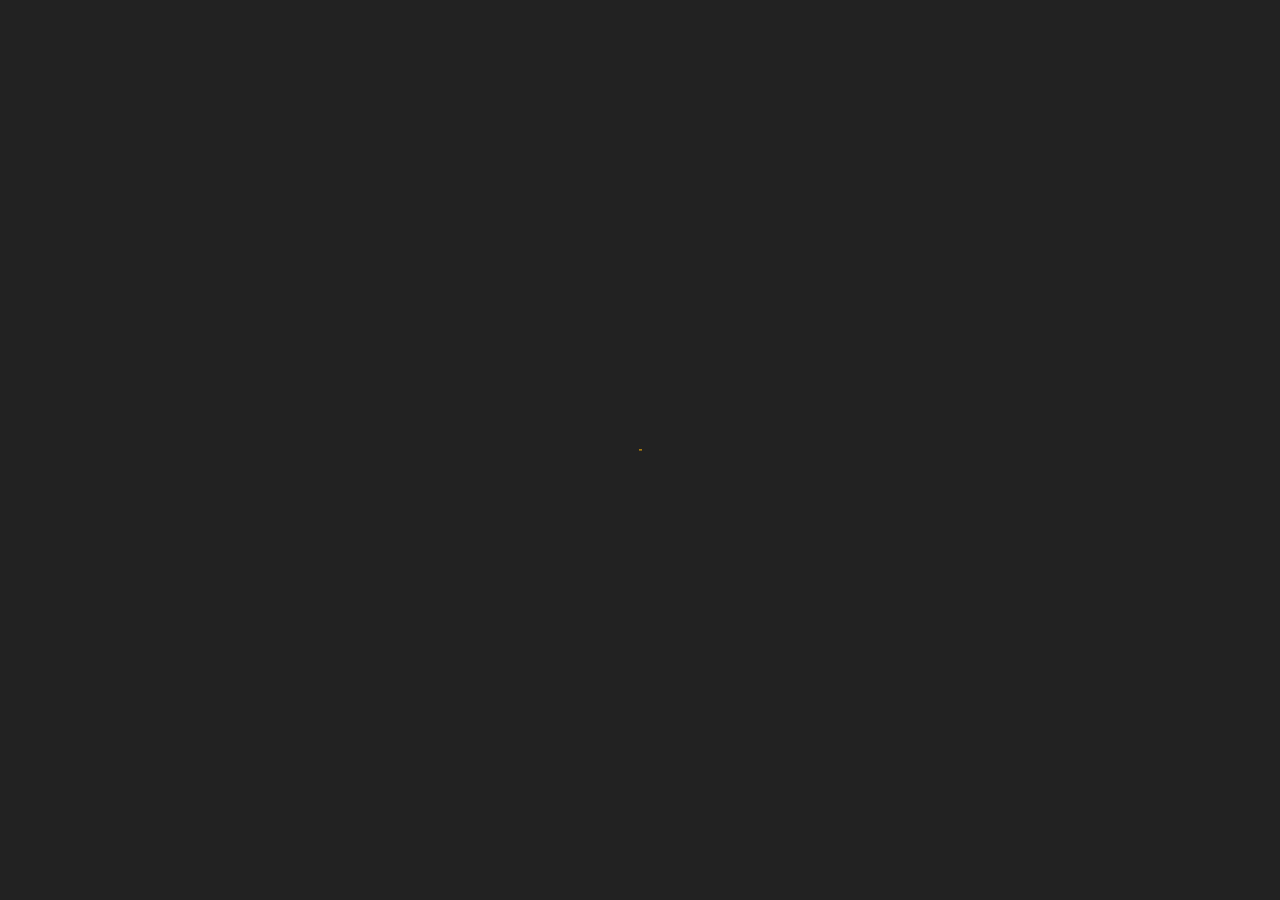
==== index.html @ e56740bf "Initial commit" ====
<html xmlns="http://www.w3.org/1999/xhtml" lang="en">

<head>
	<meta http-equiv="Content-Type" content="text/html; charset=utf-8" />
	<meta name="description" content="HTTrack is an easy-to-use website mirror utility. It allows you to download a World Wide website from the Internet to a local directory,building recursively all structures, getting html, images, and other files from the server to your computer. Links are rebuiltrelatively so that you can freely browse to the local site (works with any browser). You can mirror several sites together so that you can jump from one toanother. You can, also, update an existing mirror site, or resume an interrupted download. The robot is fully configurable, with an integrated help" />
	<meta name="keywords" content="httrack, HTTRACK, HTTrack, winhttrack, WINHTTRACK, WinHTTrack, offline browser, web mirror utility, aspirateur web, surf offline, web capture, www mirror utility, browse offline, local  site builder, website mirroring, aspirateur www, internet grabber, capture de site web, internet tool, hors connexion, unix, dos, windows 95, windows 98, solaris, ibm580, AIX 4.0, HTS, HTGet, web aspirator, web aspirateur, libre, GPL, GNU, free software" />
	<title>Local index - HTTrack Website Copier</title>
  <!-- Mirror and index made by HTTrack Website Copier/3.49-2 [XR&CO'2014] -->
	<style type="text/css">
	<!--

body {
	margin: 0;  padding: 0;  margin-bottom: 15px;  margin-top: 8px;
	background: #77b;
}
body, td {
	font: 14px "Trebuchet MS", Verdana, Arial, Helvetica, sans-serif;
	}

#subTitle {
	background: #000;  color: #fff;  padding: 4px;  font-weight: bold; 
	}

#siteNavigation a, #siteNavigation .current {
	font-weight: bold;  color: #448;
	}
#siteNavigation a:link    { text-decoration: none; }
#siteNavigation a:visited { text-decoration: none; }

#siteNavigation .current { background-color: #ccd; }

#siteNavigation a:hover   { text-decoration: none;  background-color: #fff;  color: #000; }
#siteNavigation a:active  { text-decoration: none;  background-color: #ccc; }


a:link    { text-decoration: underline;  color: #00f; }
a:visited { text-decoration: underline;  color: #000; }
a:hover   { text-decoration: underline;  color: #c00; }
a:active  { text-decoration: underline; }

#pageContent {
	clear: both;
	border-bottom: 6px solid #000;
	padding: 10px;  padding-top: 20px;
	line-height: 1.65em;
	background-image: url(backblue.gif);
	background-repeat: no-repeat;
	background-position: top right;
	}

#pageContent, #siteNavigation {
	background-color: #ccd;
	}


.imgLeft  { float: left;   margin-right: 10px;  margin-bottom: 10px; }
.imgRight { float: right;  margin-left: 10px;   margin-bottom: 10px; }

hr { height: 1px;  color: #000;  background-color: #000;  margin-bottom: 15px; }

h1 { margin: 0;  font-weight: bold;  font-size: 2em; }
h2 { margin: 0;  font-weight: bold;  font-size: 1.6em; }
h3 { margin: 0;  font-weight: bold;  font-size: 1.3em; }
h4 { margin: 0;  font-weight: bold;  font-size: 1.18em; }

.blak { background-color: #000; }
.hide { display: none; }
.tableWidth { min-width: 400px; }

.tblRegular       { border-collapse: collapse; }
.tblRegular td    { padding: 6px;  background-image: url(fade.gif);  border: 2px solid #99c; }
.tblHeaderColor, .tblHeaderColor td { background: #99c; }
.tblNoBorder td   { border: 0; }


// -->
</style>

</head>

<table width="76%" border="0" align="center" cellspacing="0" cellpadding="3" class="tableWidth">
	<tr>
	<td id="subTitle">HTTrack Website Copier - Open Source offline browser</td>
	</tr>
</table>
<table width="76%" border="0" align="center" cellspacing="0" cellpadding="0" class="tableWidth">
<tr class="blak">
<td>
	<table width="100%" border="0" align="center" cellspacing="1" cellpadding="0">
	<tr>
	<td colspan="6"> 
		<table width="100%" border="0" align="center" cellspacing="0" cellpadding="10">
		<tr> 
		<td id="pageContent"> 
<!-- ==================== End prologue ==================== -->

	<meta name="generator" content="HTTrack Website Copier/3.x">
	<TITLE>Local index - HTTrack</TITLE>
</HEAD>
<BODY>
<H1 ALIGN=Center>Index of locally available sites:</H1>
	<TABLE BORDER="0" WIDTH="100%" CELLSPACING="1" CELLPADDING="0">
		<TR>
			<TD BACKGROUND="fade.gif">
				&middot;
					<A HREF="slimhamdi.net/tunis/demos/dark.html">
						Tunis - Personal Portfolio
					</A>		
			</TD>
		</TR>
	</TABLE>
	<BR>
	<BR>
	<BR>
  	<H6 ALIGN="RIGHT">
	<I>Mirror and index made by HTTrack Website Copier [XR&amp;CO'2008]</I>
	</H6>
	<!-- Mirror and index made by HTTrack Website Copier/3.49-2 [XR&CO'2014] -->
	<!-- Thanks for using HTTrack Website Copier! -->
	<meta HTTP-EQUIV="Refresh" CONTENT="0; URL=slimhamdi.net/tunis/demos/dark.html">


<!-- ==================== Start epilogue ==================== -->
		</td>
		</tr>
		</table>
	</td>
	</tr>
	</table>
</td>
</tr>
</table>

<table width="76%" border="0" align="center" valign="bottom" cellspacing="0" cellpadding="0">
	<tr>
	<td id="footer"><small>&copy; 2008 Xavier Roche & other contributors - Web Design: Leto Kauler.</small></td>
	</tr>
</table>

</body>

</html>
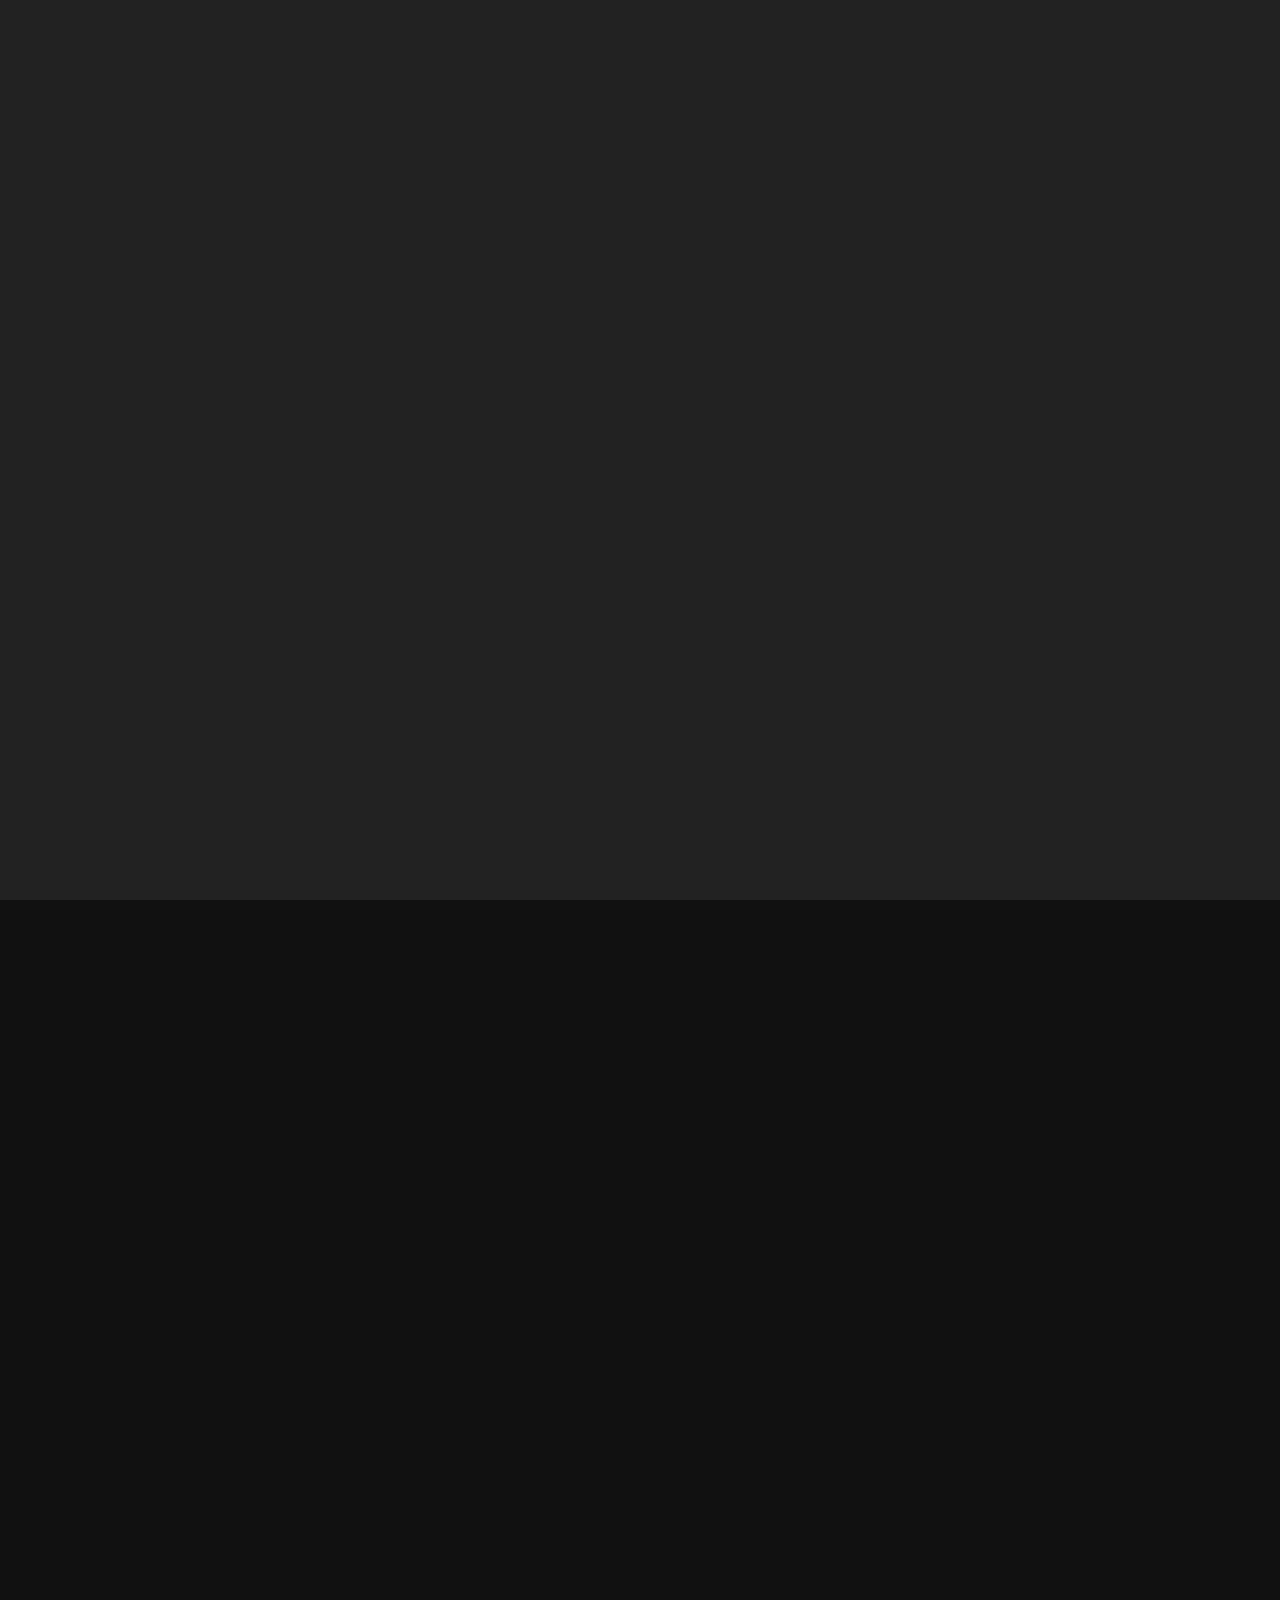
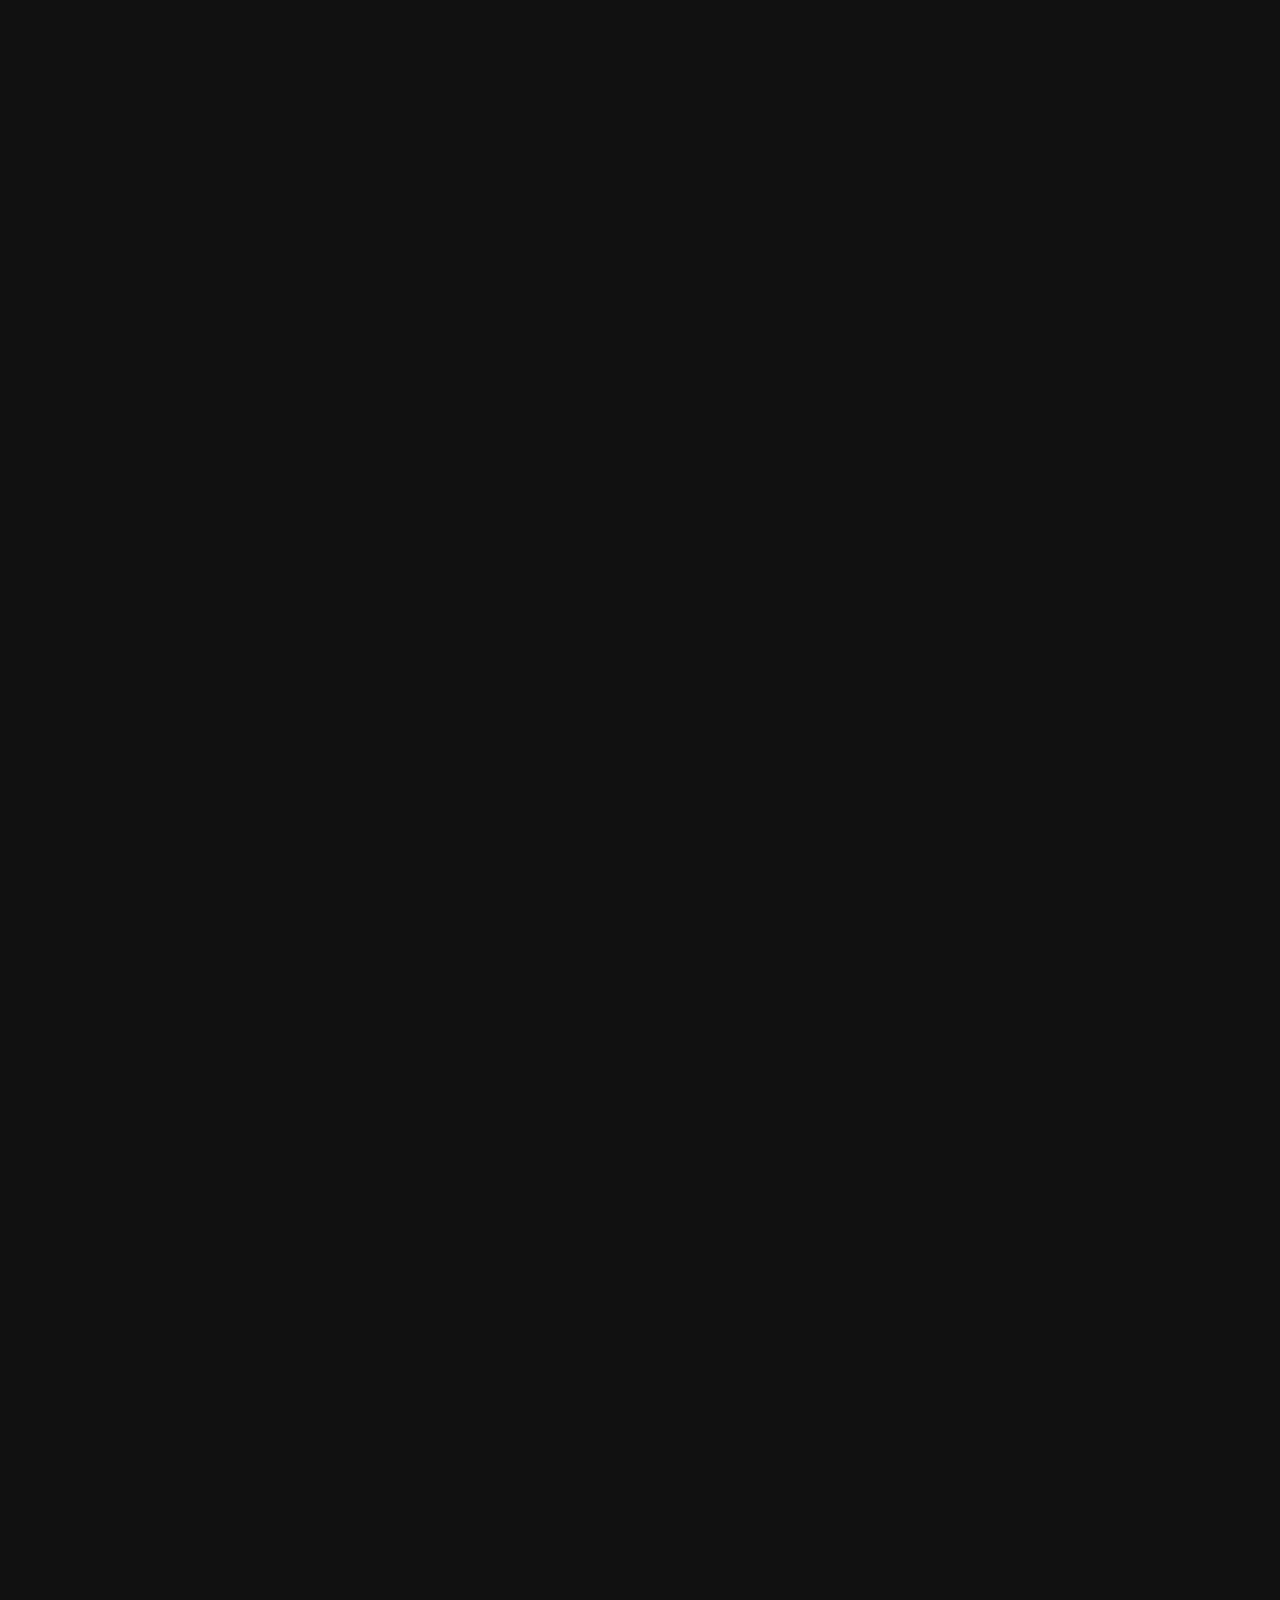
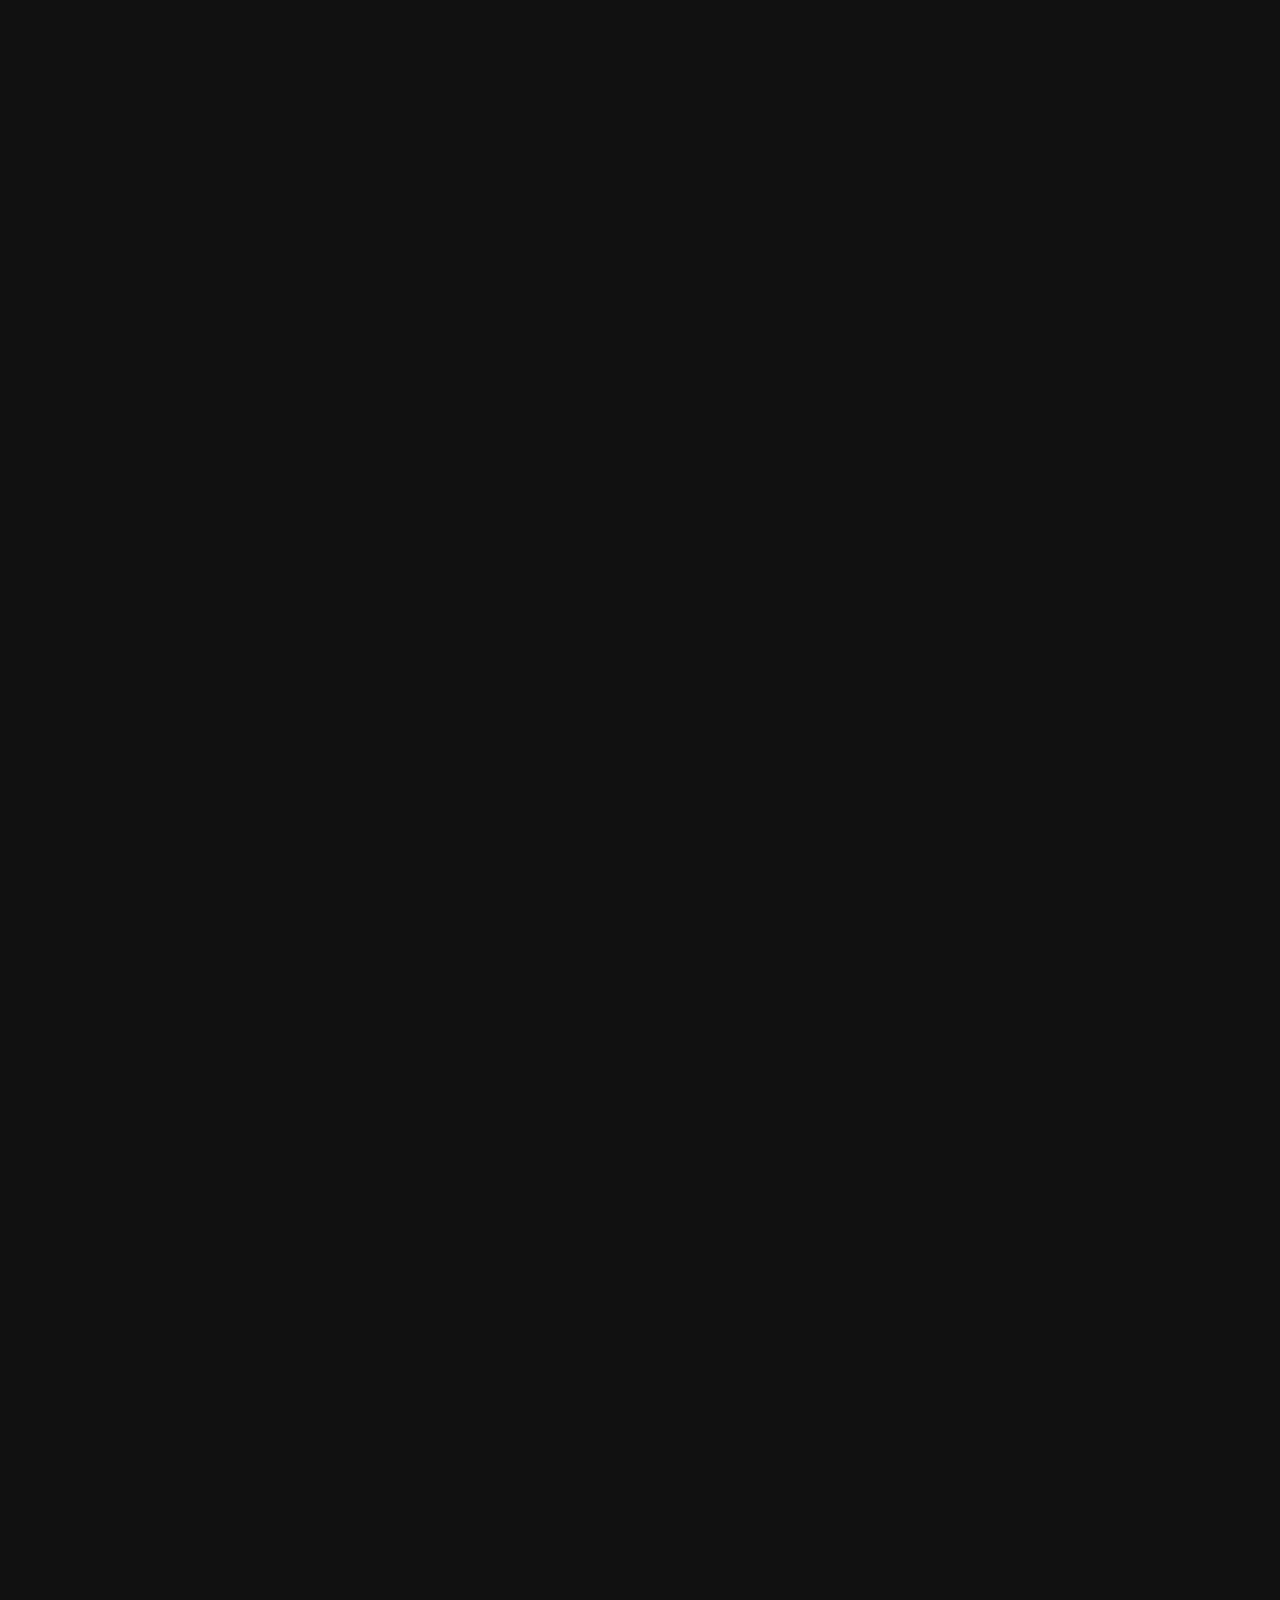
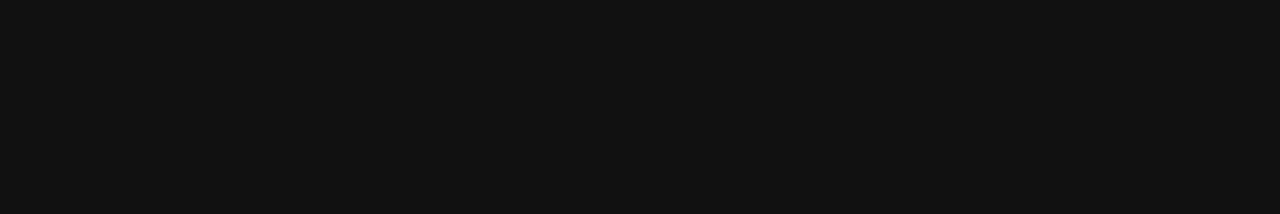
==== commit f008c3e4: "Cập nhật code mới" ====
--- a/index.html
+++ b/index.html
@@ -1,144 +1,1297 @@
-<html xmlns="http://www.w3.org/1999/xhtml" lang="en">
+﻿<!DOCTYPE html>
+<html lang="en">
+
+<!-- Mirrored from slimhamdi.net/tunis/demos/dark.html by HTTrack Website Copier/3.x [XR&CO'2014], Fri, 28 Feb 2025 19:34:32 GMT -->
 
 <head>
-	<meta http-equiv="Content-Type" content="text/html; charset=utf-8" />
-	<meta name="description" content="HTTrack is an easy-to-use website mirror utility. It allows you to download a World Wide website from the Internet to a local directory,building recursively all structures, getting html, images, and other files from the server to your computer. Links are rebuiltrelatively so that you can freely browse to the local site (works with any browser). You can mirror several sites together so that you can jump from one toanother. You can, also, update an existing mirror site, or resume an interrupted download. The robot is fully configurable, with an integrated help" />
-	<meta name="keywords" content="httrack, HTTRACK, HTTrack, winhttrack, WINHTTRACK, WinHTTrack, offline browser, web mirror utility, aspirateur web, surf offline, web capture, www mirror utility, browse offline, local  site builder, website mirroring, aspirateur www, internet grabber, capture de site web, internet tool, hors connexion, unix, dos, windows 95, windows 98, solaris, ibm580, AIX 4.0, HTS, HTGet, web aspirator, web aspirateur, libre, GPL, GNU, free software" />
-	<title>Local index - HTTrack Website Copier</title>
-  <!-- Mirror and index made by HTTrack Website Copier/3.49-2 [XR&CO'2014] -->
-	<style type="text/css">
-	<!--
-
-body {
-	margin: 0;  padding: 0;  margin-bottom: 15px;  margin-top: 8px;
-	background: #77b;
-}
-body, td {
-	font: 14px "Trebuchet MS", Verdana, Arial, Helvetica, sans-serif;
-	}
-
-#subTitle {
-	background: #000;  color: #fff;  padding: 4px;  font-weight: bold; 
-	}
-
-#siteNavigation a, #siteNavigation .current {
-	font-weight: bold;  color: #448;
-	}
-#siteNavigation a:link    { text-decoration: none; }
-#siteNavigation a:visited { text-decoration: none; }
-
-#siteNavigation .current { background-color: #ccd; }
-
-#siteNavigation a:hover   { text-decoration: none;  background-color: #fff;  color: #000; }
-#siteNavigation a:active  { text-decoration: none;  background-color: #ccc; }
-
-
-a:link    { text-decoration: underline;  color: #00f; }
-a:visited { text-decoration: underline;  color: #000; }
-a:hover   { text-decoration: underline;  color: #c00; }
-a:active  { text-decoration: underline; }
-
-#pageContent {
-	clear: both;
-	border-bottom: 6px solid #000;
-	padding: 10px;  padding-top: 20px;
-	line-height: 1.65em;
-	background-image: url(backblue.gif);
-	background-repeat: no-repeat;
-	background-position: top right;
-	}
-
-#pageContent, #siteNavigation {
-	background-color: #ccd;
-	}
-
-
-.imgLeft  { float: left;   margin-right: 10px;  margin-bottom: 10px; }
-.imgRight { float: right;  margin-left: 10px;   margin-bottom: 10px; }
-
-hr { height: 1px;  color: #000;  background-color: #000;  margin-bottom: 15px; }
-
-h1 { margin: 0;  font-weight: bold;  font-size: 2em; }
-h2 { margin: 0;  font-weight: bold;  font-size: 1.6em; }
-h3 { margin: 0;  font-weight: bold;  font-size: 1.3em; }
-h4 { margin: 0;  font-weight: bold;  font-size: 1.18em; }
-
-.blak { background-color: #000; }
-.hide { display: none; }
-.tableWidth { min-width: 400px; }
-
-.tblRegular       { border-collapse: collapse; }
-.tblRegular td    { padding: 6px;  background-image: url(fade.gif);  border: 2px solid #99c; }
-.tblHeaderColor, .tblHeaderColor td { background: #99c; }
-.tblNoBorder td   { border: 0; }
-
-
-// -->
-</style>
-
+  <meta charset="utf-8">
+  <title>VNguyen - Personal Portfolio</title>
+  <meta name="viewport" content="width=device-width, initial-scale=1">
+  <!-- Template Google Fonts -->
+  <link href="https://fonts.googleapis.com/css?family=Poppins:400,400i,500,500i,600,600i,700,700i,800,800i,900,900i"
+    rel="stylesheet">
+  <link href="https://fonts.googleapis.com/css?family=Open+Sans:300,400,400i,600,600i,700" rel="stylesheet">
+  <!-- Template CSS Files -->
+  <link href="./slimhamdi.net/tunis/demos/css/bootstrap.min.css" rel="stylesheet">
+  <link href="./slimhamdi.net/tunis/demos/css/component.css" rel="stylesheet">
+  <link href="./slimhamdi.net/tunis/demos/css/circle.css" rel="stylesheet">
+  <link href="./slimhamdi.net/tunis/demos/css/font-awesome.min.css" rel="stylesheet">
+  <link href="./slimhamdi.net/tunis/demos/css/style.css" rel="stylesheet">
+  <!-- CSS Skin File -->
+  <link href="css/skins/yellow.css" rel="stylesheet">
+  <!-- Live Style Switcher - demo only -->
+  <link rel="alternate stylesheet" type="text/css" title="blue" href="./slimhamdi.net/tunis/demos/css/skins/blue.css">
+  <link rel="alternate stylesheet" type="text/css" title="green" href="./slimhamdi.net/tunis/demos/css/skins/green.css">
+  <link rel="alternate stylesheet" type="text/css" title="yellow" href="./slimhamdi.net/tunis/demos/css/skins/yellow.css">
+  <link rel="alternate stylesheet" type="text/css" title="blueviolet" href="./slimhamdi.net/tunis/demos/css/skins/blueviolet.css">
+  <link rel="alternate stylesheet" type="text/css" title="goldenrod" href="./slimhamdi.net/tunis/demos/css/skins/goldenrod.css">
+  <link rel="alternate stylesheet" type="text/css" title="magenta" href="./slimhamdi.net/tunis/demos/css/skins/magenta.css">
+  <link rel="alternate stylesheet" type="text/css" title="orange" href="./slimhamdi.net/tunis/demos/css/skins/orange.css">
+  <link rel="alternate stylesheet" type="text/css" title="purple" href="./slimhamdi.net/tunis/demos/css/skins/purple.css">
+  <link rel="alternate stylesheet" type="text/css" title="red" href="./slimhamdi.net/tunis/demos/css/skins/red.css">
+  <link rel="alternate stylesheet" type="text/css" title="yellowgreen" href="./slimhamdi.net/tunis/demos/css/skins/yellowgreen.css">
+  <link rel="stylesheet" type="text/css" href="./slimhamdi.net/tunis/demos/css/styleswitcher.css">
+  <!-- Modernizr JS File -->
+  <script src="js/modernizr.min.js"></script>
 </head>
 
-<table width="76%" border="0" align="center" cellspacing="0" cellpadding="3" class="tableWidth">
-	<tr>
-	<td id="subTitle">HTTrack Website Copier - Open Source offline browser</td>
-	</tr>
-</table>
-<table width="76%" border="0" align="center" cellspacing="0" cellpadding="0" class="tableWidth">
-<tr class="blak">
-<td>
-	<table width="100%" border="0" align="center" cellspacing="1" cellpadding="0">
-	<tr>
-	<td colspan="6"> 
-		<table width="100%" border="0" align="center" cellspacing="0" cellpadding="10">
-		<tr> 
-		<td id="pageContent"> 
-<!-- ==================== End prologue ==================== -->
-
-	<meta name="generator" content="HTTrack Website Copier/3.x">
-	<TITLE>Local index - HTTrack</TITLE>
-</HEAD>
-<BODY>
-<H1 ALIGN=Center>Index of locally available sites:</H1>
-	<TABLE BORDER="0" WIDTH="100%" CELLSPACING="1" CELLPADDING="0">
-		<TR>
-			<TD BACKGROUND="fade.gif">
-				&middot;
-					<A HREF="slimhamdi.net/tunis/demos/dark.html">
-						Tunis - Personal Portfolio
-					</A>		
-			</TD>
-		</TR>
-	</TABLE>
-	<BR>
-	<BR>
-	<BR>
-  	<H6 ALIGN="RIGHT">
-	<I>Mirror and index made by HTTrack Website Copier [XR&amp;CO'2008]</I>
-	</H6>
-	<!-- Mirror and index made by HTTrack Website Copier/3.49-2 [XR&CO'2014] -->
-	<!-- Thanks for using HTTrack Website Copier! -->
-	<meta HTTP-EQUIV="Refresh" CONTENT="0; URL=slimhamdi.net/tunis/demos/dark.html">
-
-
-<!-- ==================== Start epilogue ==================== -->
-		</td>
-		</tr>
-		</table>
-	</td>
-	</tr>
-	</table>
-</td>
-</tr>
-</table>
-
-<table width="76%" border="0" align="center" valign="bottom" cellspacing="0" cellpadding="0">
-	<tr>
-	<td id="footer"><small>&copy; 2008 Xavier Roche & other contributors - Web Design: Leto Kauler.</small></td>
-	</tr>
-</table>
-
+<body class="dark home-page">
+  <!-- Live Style Switcher Starts - demo only -->
+  <div id="switcher" class="">
+    <div class="content-switcher">
+      <h4>COLOR SWITCHER</h4>
+      <ul>
+        <li>
+          <a href="#" onclick="setActiveStyleSheet('purple');" title="purple" class="color">
+            <img src="img/styleswitcher/purple.png" alt="purple">
+          </a>
+        </li>
+        <li>
+          <a href="#" onclick="setActiveStyleSheet('red');" title="red" class="color">
+            <img src="img/styleswitcher/red.png" alt="red">
+          </a>
+        </li>
+        <li>
+          <a href="#" onclick="setActiveStyleSheet('blueviolet');" title="blueviolet" class="color">
+            <img src="img/styleswitcher/blueviolet.png" alt="blueviolet">
+          </a>
+        </li>
+        <li>
+          <a href="#" onclick="setActiveStyleSheet('blue');" title="blue" class="color">
+            <img src="img/styleswitcher/blue.png" alt="blue">
+          </a>
+        </li>
+        <li>
+          <a href="#" onclick="setActiveStyleSheet('goldenrod');" title="goldenrod" class="color">
+            <img src="img/styleswitcher/goldenrod.png" alt="goldenrod">
+          </a>
+        </li>
+        <li>
+          <a href="#" onclick="setActiveStyleSheet('magenta');" title="magenta" class="color">
+            <img src="img/styleswitcher/magenta.png" alt="magenta">
+          </a>
+        </li>
+        <li>
+          <a href="#" onclick="setActiveStyleSheet('yellowgreen');" title="yellowgreen" class="color">
+            <img src="img/styleswitcher/yellowgreen.png" alt="yellowgreen">
+          </a>
+        </li>
+        <li>
+          <a href="#" onclick="setActiveStyleSheet('orange');" title="orange" class="color">
+            <img src="img/styleswitcher/orange.png" alt="orange">
+          </a>
+        </li>
+        <li>
+          <a href="#" onclick="setActiveStyleSheet('green');" title="green" class="color">
+            <img src="img/styleswitcher/green.png" alt="green">
+          </a>
+        </li>
+        <li>
+          <a href="#" onclick="setActiveStyleSheet('yellow');" title="yellow" class="color">
+            <img src="img/styleswitcher/yellow.png" alt="yellow">
+          </a>
+        </li>
+      </ul>
+      <h4>TRANSITION DIRECTION</h4>
+      <div class="flex justify-between transition-direction">
+        <div id="cornertopleft">
+          <div class="arrow cornertopleft"></div>
+        </div>
+        <div class="active" id="top">
+          <div class="arrow top"></div>
+        </div>
+        <div id="cornertopright">
+          <div class="arrow cornertopright"></div>
+        </div>
+      </div>
+      <div class="flex justify-between transition-direction">
+        <div id="left">
+          <div class="arrow left"></div>
+        </div>
+        <div id="right">
+          <div class="arrow right"></div>
+        </div>
+      </div>
+      <div class="flex justify-between transition-direction">
+        <div id="cornerbottomleft">
+          <div class="arrow cornerbottomleft"></div>
+        </div>
+        <div id="bottom">
+          <div class="arrow bottom"></div>
+        </div>
+        <div id="cornerbottomright">
+          <div class="arrow cornerbottomright"></div>
+        </div>
+      </div>
+      <span>Navigate between sections to see the effect.</span>
+      <div id="hideSwitcher">&times;</div>
+    </div>
+  </div>
+  <div id="showSwitcher" class="styleSecondColor">
+    <i class="fa fa-cog fa-spin"></i>
+  </div>
+  <!-- Live Style Switcher Ends - demo only -->
+  <!-- PRELOADER STARTS -->
+  <div id="preloader">
+    <div class="line"></div>
+  </div>
+  <!-- PRELOADER ENDS -->
+  <!-- Header Starts -->
+  <header class="header" id="navbar-collapse-toggle">
+    <!-- Fixed Navigation Starts -->
+    <ul id="desktop-nav" class="icon-menu d-none d-lg-block">
+      <li class="icon-box desktop-nav-element active">
+        <i class="fa fa-home"></i>
+        <div>
+          <h2>Home</h2>
+        </div>
+      </li>
+      <li class="icon-box desktop-nav-element">
+        <i class="fa fa-user"></i>
+        <div>
+          <h2>About</h2>
+        </div>
+      </li>
+
+      <li class="icon-box desktop-nav-element">
+        <i class="fa fa-envelope-open"></i>
+        <div>
+          <h2>Contact</h2>
+        </div>
+      </li>
+      <li class="icon-box desktop-nav-element">
+        <i class="fa fa-comments"></i>
+        <div>
+          <h2>Blog</h2>
+        </div>
+      </li>
+    </ul>
+    <!-- Fixed Navigation Ends -->
+    <!-- Mobile Menu Starts -->
+    <nav class="d-block d-lg-none">
+      <div class="inputmobile" id="inputmobile">
+        <div id="trigger-mobile" class="trigger-mobile">
+          <span></span>
+          <span></span>
+          <span></span>
+        </div>
+        <ul class="list-unstyled" id="mobile-nav">
+          <li class="mobile-nav-element home-link active">
+            <div>
+              <i class="fa fa-home"></i>
+              <span>Home</span>
+            </div>
+          </li>
+          <li class="mobile-nav-element">
+            <div>
+              <i class="fa fa-user"></i>
+              <span>About</span>
+            </div>
+          </li>
+
+          <li class="mobile-nav-element">
+            <div>
+              <i class="fa fa-envelope-open"></i>
+              <span>Contact</span>
+            </div>
+          </li>
+          <li class="mobile-nav-element">
+            <div>
+              <i class="fa fa-comments"></i>
+              <span>Blog</span>
+            </div>
+          </li>
+        </ul>
+      </div>
+    </nav>
+    <!-- Mobile Menu Ends -->
+  </header>
+  <!-- Header Ends -->
+  <!-- Main Content Starts -->
+  <div class="pages">
+    <!-- Home Starts -->
+    <div class="page page--current" id="home">
+      <div class="home">
+        <div class="container-fluid main-container container-home p-0">
+          <div class="color-block d-none d-lg-block"></div>
+          <div class="row home-details-container align-items-center">
+            <img class="col-lg-4 position-fixed d-none d-lg-block" src="img/me.jpg" alt="">
+            <div class="col-12 col-lg-8 offset-lg-4 home-details text-left text-sm-center text-lg-left">
+              <div>
+                <img src="img/img-mobile.jpg" class="img-fluid main-img-mobile d-none d-sm-block d-lg-none"
+                  alt="my picture">
+                <h1 class="text-uppercase poppins-font">
+                  I'm Vĩnh Nguyên.
+
+                </h1>
+                <span class="animated-text"></span>
+                <p class="open-sans-font">Xin chào! Tôi là một lập trình viên Front-end người Việt Nam, chuyên xây dựng
+                  giao diện web hiện đại, ứng dụng Mobile
+                  trực quan và tối ưu trải nghiệm người dùng. Với niềm đam mê mãnh liệt dành cho công nghệ,
+                  tôi không ngừng học hỏi và áp dụng những xu hướng mới nhất để tạo ra các sản phẩm web mượt mà, tối ưu
+                  hiệu suất và thân thiện với mọi thiết bị. Hãy cùng nhau tạo ra những sản phẩm web ấn tượng và đột phá!
+                  🚀</p>
+                <a id="link-about" class="button">
+                  <span class="button-text">Thông tin về tôi</span>
+                  <span class="button-icon fa fa-arrow-right"></span>
+                </a>
+              </div>
+            </div>
+          </div>
+        </div>
+      </div>
+    </div>
+    <!-- Home Ends -->
+    <!-- About Starts -->
+    <div class="page" id="about">
+      <!-- Main Content Starts -->
+      <!-- Section Title Starts -->
+      <div class="title-section text-left text-sm-center">
+        <h2>VỀ <span>TÔI</span>
+        </h2>
+        <span class="title-bg">Resume</span>
+      </div>
+      <!-- Section Title Ends -->
+      <div class="about">
+        <div class="main-content">
+          <div class="container">
+            <div class="row">
+              <!-- Personal Info Starts -->
+              <div class="col-12 col-lg-5 col-xl-6">
+                <div class="row">
+                  <div class="col-12">
+                    <h3 class="text-uppercase custom-title mb-0 ft-wt-600">Thông tin cá nhân</h3>
+                  </div>
+                  <div class="col-12 d-block d-sm-none">
+                    <img src="img/me.jpg" class="img-fluid main-img-mobile" alt="my picture">
+                  </div>
+                  <div class="col-6">
+                    <ul class="about-list list-unstyled open-sans-font">
+                      <li>
+                        <span class="title">Tên:</span>
+                        <span class="value d-block d-sm-inline-block d-lg-block d-xl-inline-block">Nguyễn Vĩnh
+                          Nguyên</span>
+                      </li>
+
+                      <li>
+                        <span class="title">Tuổi :</span>
+                        <span class="value d-block d-sm-inline-block d-lg-block d-xl-inline-block">21</span>
+                      </li>
+                      <li>
+                        <span class="title">Quốc tịch :</span>
+                        <span class="value d-block d-sm-inline-block d-lg-block d-xl-inline-block">Việt Nam</span>
+                      </li>
+                      <li>
+                        <span class="title">Freelance :</span>
+                        <span class="value d-block d-sm-inline-block d-lg-block d-xl-inline-block">Available</span>
+                      </li>
+                    </ul>
+                  </div>
+                  <div class="col-6">
+                    <ul class="about-list list-unstyled open-sans-font">
+                      <li>
+                        <span class="title">Địa chỉ :</span>
+                        <span class="value d-block d-sm-inline-block d-lg-block d-xl-inline-block">Tp. Hồ Chí
+                          Minh</span>
+                      </li>
+                      <li>
+                        <span class="title">Số điện thoại :</span>
+                        <span class="value d-block d-sm-inline-block d-lg-block d-xl-inline-block">+84349790994</span>
+                      </li>
+                      <li>
+                        <span class="title">Email :</span>
+                        <span
+                          class="value d-block d-sm-inline-block d-lg-block d-xl-inline-block">uchihanguyen1402@gmail.com</span>
+                      </li>
+                      <li>
+                        <span class="title">Skype :</span>
+                        <span class="value d-block d-sm-inline-block d-lg-block d-xl-inline-block">steve.milner</span>
+                      </li>
+                      <li>
+                        <span class="title">ngôn ngữ :</span>
+                        <span class="value d-block d-sm-inline-block d-lg-block d-xl-inline-block"> VietNamese, English,
+                          Japanese</span>
+                      </li>
+                    </ul>
+                  </div>
+                  <div class="col-12 mt-3">
+                    <a class="button" href="#">
+                      <span class="button-text">Download CV</span>
+                      <span class="button-icon fa fa-download"></span>
+                    </a>
+                  </div>
+                </div>
+              </div>
+              <!-- Personal Info Ends -->
+              <!-- Boxes Starts -->
+              <div class="col-12 col-lg-7 col-xl-6 mt-5 mt-lg-0">
+                <div class="row">
+                  <div class="col-6">
+                    <div class="box-stats with-margin">
+                      <h3 class="poppins-font position-relative">3</h3>
+                      <p class="open-sans-font m-0 position-relative text-uppercase">năm<span class="d-block">kinh
+                          nghiệm</span>
+                      </p>
+                    </div>
+                  </div>
+                  <div class="col-6">
+                    <div class="box-stats with-margin">
+                      <h3 class="poppins-font position-relative">6</h3>
+                      <p class="open-sans-font m-0 position-relative text-uppercase">dự án <span class="d-block">hoàn
+                          thành</span>
+                      </p>
+                    </div>
+                  </div>
+                  <div class="col-6">
+                    <div class="box-stats">
+                      <h3 class="poppins-font position-relative">6</h3>
+                      <p class="open-sans-font m-0 position-relative text-uppercase">khách hàng <span
+                          class="d-block">hài lòng</span>
+                      </p>
+                    </div>
+                  </div>
+                  <div class="col-6">
+                    <div class="box-stats">
+                      <h3 class="poppins-font position-relative">2</h3>
+                      <p class="open-sans-font m-0 position-relative text-uppercase">giải thưởng <span class="d-block">
+                          giành được</span>
+                      </p>
+                    </div>
+                  </div>
+                </div>
+              </div>
+              <!-- Boxes Ends -->
+            </div>
+            <hr class="separator">
+            <!-- Skills Starts -->
+            <div class="row">
+              <div class="col-12">
+                <h3 class="text-uppercase pb-4 pb-sm-5 mb-3 mb-sm-0 text-left text-sm-center custom-title ft-wt-600">
+                  Kỹ năng của tôi
+                </h3>
+              </div>
+
+              <div class="col-6 col-md-3 mb-3 mb-sm-5">
+                <div class="c100 p90" style="border-color: orange;">
+                  <span>90%</span>
+                  <div class="slice">
+                    <div class="bar" style="border-color: orange;"></div>
+                    <div class="fill" style="border-color: orange;"></div>
+                  </div>
+                </div>
+                <h6 class="text-uppercase open-sans-font text-center mt-2 mt-sm-4">HTML</h6>
+              </div>
+
+              <div class="col-6 col-md-3 mb-3 mb-sm-5">
+                <div class="c100 p95" style="border-color: orange;">
+                  <span>95%</span>
+                  <div class="slice">
+                    <div class="bar" style="border-color: orange;"></div>
+                    <div class="fill" style="border-color: orange;"></div>
+                  </div>
+                </div>
+                <h6 class="text-uppercase open-sans-font text-center mt-2 mt-sm-4">JavaScript</h6>
+              </div>
+
+              <div class="col-6 col-md-3 mb-3 mb-sm-5">
+                <div class="c100 p70" style="border-color: orange;">
+                  <span>70%</span>
+                  <div class="slice">
+                    <div class="bar" style="border-color: orange;"></div>
+                    <div class="fill" style="border-color: orange;"></div>
+                  </div>
+                </div>
+                <h6 class="text-uppercase open-sans-font text-center mt-2 mt-sm-4">CSS</h6>
+              </div>
+
+              <div class="col-6 col-md-3 mb-3 mb-sm-5">
+                <div class="c100 p66" style="border-color: orange;">
+                  <span>66%</span>
+                  <div class="slice">
+                    <div class="bar" style="border-color: orange;"></div>
+                    <div class="fill" style="border-color: orange;"></div>
+                  </div>
+                </div>
+                <h6 class="text-uppercase open-sans-font text-center mt-2 mt-sm-4">PHP</h6>
+              </div>
+
+              <div class="col-6 col-md-3 mb-3 mb-sm-5">
+                <div class="c100 p95" style="border-color: orange;">
+                  <span>95%</span>
+                  <div class="slice">
+                    <div class="bar" style="border-color: orange;"></div>
+                    <div class="fill" style="border-color: orange;"></div>
+                  </div>
+                </div>
+                <h6 class="text-uppercase open-sans-font text-center mt-2 mt-sm-4">WordPress</h6>
+              </div>
+
+              <div class="col-6 col-md-3 mb-3 mb-sm-5">
+                <div class="c100 p50" style="border-color: orange;">
+                  <span>50%</span>
+                  <div class="slice">
+                    <div class="bar" style="border-color: orange;"></div>
+                    <div class="fill" style="border-color: orange;"></div>
+                  </div>
+                </div>
+                <h6 class="text-uppercase open-sans-font text-center mt-2 mt-sm-4">jQuery</h6>
+              </div>
+
+              <div class="col-6 col-md-3 mb-3 mb-sm-5">
+                <div class="c100 p65" style="border-color: orange;">
+                  <span>65%</span>
+                  <div class="slice">
+                    <div class="bar" style="border-color: orange;"></div>
+                    <div class="fill" style="border-color: orange;"></div>
+                  </div>
+                </div>
+                <h6 class="text-uppercase open-sans-font text-center mt-2 mt-sm-4">Angular</h6>
+              </div>
+
+              <div class="col-6 col-md-3 mb-3 mb-sm-5">
+                <div class="c100 p90" style="border-color: orange;">
+                  <span>90%</span>
+                  <div class="slice">
+                    <div class="bar" style="border-color: orange;"></div>
+                    <div class="fill" style="border-color: orange;"></div>
+                  </div>
+                </div>
+                <h6 class="text-uppercase open-sans-font text-center mt-2 mt-sm-4">React</h6>
+              </div>
+            </div>
+
+            <!-- Skills Ends -->
+            <hr class="separator mt-1">
+            <!-- Experience & Education Starts -->
+            <div class="row">
+              <div class="col-12">
+                <h3 class="text-uppercase pb-5 mb-0 text-left text-sm-center custom-title ft-wt-600">Kinh nghiện
+                  <span>&</span> Giáo dục
+                </h3>
+              </div>
+              <div class="col-lg-6 m-15px-tb">
+                <div class="resume-box">
+                  <ul>
+                    <li>
+                      <div class="icon">
+                        <i class="fa fa-briefcase"></i>
+                      </div>
+                      <span class="time open-sans-font text-uppercase">2025 - Present</span>
+                      <h5 class="poppins-font text-uppercase"> 💻 Web Developer <span
+                          class="place open-sans-font">Freelance</span>
+                      </h5>
+                      <p class="open-sans-font">Hỗ trợ phát triển giao diện website bằng ReactJS <br>
+                        Tối ưu hiệu suất và trải nghiệm người dùng (UX/UI) <br>
+                        Làm việc với API và tích hợp chức năng thanh toán </p>
+                    </li>
+                    <li>
+                      <div class="icon">
+                        <i class="fa fa-briefcase"></i>
+                      </div>
+                      <span class="time open-sans-font text-uppercase">2023 - 2024</span>
+                      <h5 class="poppins-font text-uppercase"> 🎨 UI/UX Designer <span
+                          class="place open-sans-font">Themeforest</span>
+                      </h5>
+                      <p class="open-sans-font">Thiết kế giao diện website, ứng dụng di động theo xu hướng hiện đại <br>
+                        Cộng tác với khách hàng để tùy chỉnh giao diện theo yêu cầu
+                      </p>
+                    </li>
+                    <li>
+                      <div class="icon">
+                        <i class="fa fa-briefcase"></i>
+                      </div>
+                      <span class="time open-sans-font text-uppercase">2021 - 2022</span>
+                      <h5 class="poppins-font text-uppercase">🛠️ Cộng Tác Viên <span class="place open-sans-font">Phát
+                          Triển Web </span>
+                      </h5>
+                      <p class="open-sans-font">Học tập và thực hành với HTML, CSS, JavaScript <br>
+                        Xây dựng các dự án cá nhân để nâng cao kỹ năng <br>
+                        Tham gia các khóa học trực tuyến về lập trình</p>
+                    </li>
+                  </ul>
+                </div>
+              </div>
+              <div class="col-lg-6 m-15px-tb">
+                <div class="resume-box">
+                  <ul>
+                    <li>
+                      <div class="icon">
+                        <i class="fa fa-graduation-cap"></i>
+                      </div>
+                      <span class="time open-sans-font text-uppercase">2022 - </span>
+                      <h5 class="poppins-font text-uppercase"> 🎓 Đại học Gia Định <span class="place open-sans-font">
+                          Khoa công nghệ Thông Tin</span>
+                      </h5>
+                      <p class="open-sans-font">Chuyên ngành: Kỹ thuật phần mềm <br>
+                        Đề tài tốt nghiệp: Trang Web thương mại điện tử
+                      </p>
+                    </li>
+                    <li>
+                      <div class="icon">
+                        <i class="fa fa-graduation-cap"></i>
+                      </div>
+                      <span class="time open-sans-font text-uppercase">2019- 2022</span>
+                      <h5 class="poppins-font text-uppercase"> 🏫 THPT Tây Sơn <span class="place open-sans-font">
+                          THPT</span>
+                      </h5>
+                      <p class="open-sans-font"> Tích cực tham gia các hoạt động về công nghệ và lập trình</p>
+                    </li>
+                    <li>
+                      <div class="icon">
+                        <i class="fa fa-graduation-cap"></i>
+                      </div>
+                      <span class="time open-sans-font text-uppercase">2015 - 2019</span>
+                      <h5 class="poppins-font text-uppercase"> 🏫 THCS Bình Thuận <span
+                          class="place open-sans-font">THCS</span>
+                      </h5>
+                      <p class="open-sans-font">Thành tích: Giải nhất Tin học cấp huyện (2018,2019 ) <br>
+                        Tích cực tham gia các hoạt động về công nghệ và lập trình</p>
+                    </li>
+                  </ul>
+                </div>
+              </div>
+            </div>
+            <!-- Experience & Education Ends -->
+          </div>
+        </div>
+      </div>
+      <!-- Main Content Ends -->
+    </div>
+    <!-- About Ends -->
+    <!-- Portfolio Starts 
+      <div class="page" id="portfolio">
+    
+        <div class="portfolio">
+          <div class="title-section text-left text-sm-center">
+            <h2>my <span>portfolio</span>
+            </h2>
+            <span class="title-bg">works</span>
+          </div>
+          <div class="main-content text-center">
+            <div id="grid-gallery" class="container grid-gallery">
+              <div class="grid-wrap">
+                <ul class="row grid gridlist">
+                  <li>
+                    <figure>
+                      <img src="img/projects/project-1.jpg" alt="Portolio Image">
+                      <div>
+                        <span>Image Project</span>
+                      </div>
+                    </figure>
+                  </li>
+         
+                  <li>
+                    <figure>
+                      <img src="img/projects/project-2.jpg" alt="Portolio Image">
+                      <div>
+                        <span>Youtube Project</span>
+                      </div>
+                    </figure>
+                  </li>
+              
+                  <li>
+                    <figure>
+                      <img src="img/projects/project-3.jpg" alt="Portolio Image">
+                      <div>
+                        <span>Slider Project</span>
+                      </div>
+                    </figure>
+                  </li>
+          
+                  <li>
+                    <figure>
+                      <img src="img/projects/project-4.jpg" alt="Portolio Image">
+                      <div>
+                        <span>Local Video Project</span>
+                      </div>
+                    </figure>
+                  </li>
+          
+                  <li>
+                    <figure>
+                      <img src="img/projects/project-5.jpg" alt="Portolio Image">
+                      <div>
+                        <span>Image Project</span>
+                      </div>
+                    </figure>
+                  </li>
+           
+                  <li>
+                    <figure>
+                      <img src="img/projects/project-6.jpg" alt="Portolio Image">
+                      <div>
+                        <span>Image Project</span>
+                      </div>
+                    </figure>
+                  </li>
+               
+                  <li>
+                    <figure>
+                      <img src="img/projects/project-7.jpg" alt="Portolio Image">
+                      <div>
+                        <span>Image Project</span>
+                      </div>
+                    </figure>
+                  </li>
+            
+                  <li>
+                    <figure>
+                      <img src="img/projects/project-8.jpg" alt="Portolio Image">
+                      <div>
+                        <span>Image Project</span>
+                      </div>
+                    </figure>
+                  </li>
+            
+                  
+                  <li>
+                    <figure>
+                      <img src="img/projects/project-9.jpg" alt="Portolio Image">
+                      <div>
+                        <span>Image Project</span>
+                      </div>
+                    </figure>
+                  </li>
+                </ul>
+              </div>
+              <div class="slideshow">
+                <ul>
+       
+                  <li>
+                    <figure>
+                      <figcaption>
+                        <h3>Image Project</h3>
+                        <div class="row open-sans-font">
+                          <div class="col-12 col-sm-6 mb-2">
+                            <i class="fa fa-file-text-o pr-2"></i>
+                            <span class="project-label">Project </span>: <span class="ft-wt-600 uppercase">Website</span>
+                          </div>
+                          <div class="col-12 col-sm-6 mb-2">
+                            <i class="fa fa-user-o pr-2"></i>
+                            <span class="project-label">Client </span>: <span class="ft-wt-600 uppercase">Envato</span>
+                          </div>
+                          <div class="col-12 col-sm-6 mb-2">
+                            <i class="fa fa-code pr-2"></i>
+                            <span class="project-label">Langages </span>: <span class="ft-wt-600 uppercase">HTML, CSS, Javascript</span>
+                          </div>
+                          <div class="col-12 col-sm-6 mb-2">
+                            <i class="fa fa-external-link pr-2"></i>
+                            <span class="project-label">Preview </span>: <span class="ft-wt-600 uppercase">
+                              <a href="#" target="_blank">www.envato.com</a>
+                            </span>
+                          </div>
+                        </div>
+                      </figcaption>
+              
+                      <img src="img/projects/project-1.jpg" alt="Portolio Image">
+                    </figure>
+                  </li>
+         
+                  <li>
+                    <figure>
+                      <figcaption>
+                        <h3>Youtube Project</h3>
+                        <div class="row open-sans-font">
+                          <div class="col-6 mb-2">
+                            <i class="fa fa-file-text-o pr-2"></i>
+                            <span class="project-label">Project </span>: <span class="ft-wt-600 uppercase">Video</span>
+                          </div>
+                          <div class="col-6 mb-2">
+                            <i class="fa fa-user-o pr-2"></i>
+                            <span class="project-label">Client </span>: <span class="ft-wt-600 uppercase">Videohive</span>
+                          </div>
+                          <div class="col-6 mb-2">
+                            <i class="fa fa-code pr-2"></i>
+                            <span class="project-label">Langages </span>: <span class="ft-wt-600 uppercase">Adobe After Effects</span>
+                          </div>
+                          <div class="col-6 mb-2">
+                            <i class="fa fa-external-link pr-2"></i>
+                            <span class="project-label">Preview </span>: <span class="ft-wt-600 uppercase">
+                              <a href="#" target="_blank">www.videohive.net</a>
+                            </span>
+                          </div>
+                        </div>
+                      </figcaption>
+                      <div class="videocontainer">
+                        <iframe class="youtube-video" src="https://www.youtube.com/embed/7e90gBu4pas?enablejsapi=1&amp;version=3&amp;playerapiid=ytplayer" allowfullscreen></iframe>
+                      </div>
+                    </figure>
+                  </li>
+             
+                  <li>
+                    <figure>
+                      <figcaption>
+                        <h3>Slider Project</h3>
+                        <div class="row open-sans-font">
+                          <div class="col-6 mb-2">
+                            <i class="fa fa-file-text-o pr-2"></i>
+                            <span class="project-label">Project </span>: <span class="ft-wt-600 uppercase">Website</span>
+                          </div>
+                          <div class="col-6 mb-2">
+                            <i class="fa fa-user-o pr-2"></i>
+                            <span class="project-label">Client </span>: <span class="ft-wt-600 uppercase">Themeforest</span>
+                          </div>
+                          <div class="col-6 mb-2">
+                            <i class="fa fa-code pr-2"></i>
+                            <span class="project-label">Langages </span>: <span class="ft-wt-600 uppercase">HTML, CSS, Javascript</span>
+                          </div>
+                          <div class="col-6 mb-2">
+                            <i class="fa fa-external-link pr-2"></i>
+                            <span class="project-label">Preview </span>: <span class="ft-wt-600 uppercase">
+                              <a href="#" target="_blank">www.themeforest.net</a>
+                            </span>
+                          </div>
+                        </div>
+                      </figcaption>
+            
+                      <div id="slider" class="carousel slide portfolio-slider" data-ride="carousel" data-interval="false">
+                        <ol class="carousel-indicators">
+                          <li data-target="#slider" data-slide-to="0" class="active"></li>
+                          <li data-target="#slider" data-slide-to="1"></li>
+                          <li data-target="#slider" data-slide-to="2"></li>
+                        </ol>
+                        <div class="carousel-inner">
+                          <div class="carousel-item active">
+                            <img src="img/projects/project-3.jpg" alt="slide 1">
+                          </div>
+                          <div class="carousel-item">
+                            <img src="img/projects/project-2.jpg" alt="slide 2">
+                          </div>
+                          <div class="carousel-item">
+                            <img src="img/projects/project-1.jpg" alt="slide 3">
+                          </div>
+                        </div>
+                      </div>
+                    </figure>
+                  </li>
+           
+                  <li>
+                    <figure>
+                      <figcaption>
+                        <h3>Local Video Project</h3>
+                        <div class="row open-sans-font">
+                          <div class="col-6 mb-2">
+                            <i class="fa fa-file-text-o pr-2"></i>
+                            <span class="project-label">Project </span>: <span class="ft-wt-600 uppercase">Video</span>
+                          </div>
+                          <div class="col-6 mb-2">
+                            <i class="fa fa-user-o pr-2"></i>
+                            <span class="project-label">Client </span>: <span class="ft-wt-600 uppercase">Videohive</span>
+                          </div>
+                          <div class="col-6 mb-2">
+                            <i class="fa fa-code pr-2"></i>
+                            <span class="project-label">Langages </span>: <span class="ft-wt-600 uppercase">Adobe Premium</span>
+                          </div>
+                          <div class="col-6 mb-2">
+                            <i class="fa fa-external-link pr-2"></i>
+                            <span class="project-label">Preview </span>: <span class="ft-wt-600 uppercase">
+                              <a href="#" target="_blank">www.envato.com</a>
+                            </span>
+                          </div>
+                        </div>
+                      </figcaption>
+                
+                      <video id="video" class="responsive-video" controls poster="img/projects/project-1.jpg">
+                        <source src="img/projects/video.mp4" type="video/mp4">
+                      </video>
+              
+                    </figure>
+                  </li>
+     
+                  <li>
+                    <figure>
+                      <figcaption>
+                        <h3>Image Project</h3>
+                        <div class="row open-sans-font">
+                          <div class="col-6 mb-2">
+                            <i class="fa fa-file-text-o pr-2"></i>
+                            <span class="project-label">Project </span>: <span class="ft-wt-600 uppercase">Website</span>
+                          </div>
+                          <div class="col-6 mb-2">
+                            <i class="fa fa-user-o pr-2"></i>
+                            <span class="project-label">Client </span>: <span class="ft-wt-600 uppercase">Envato</span>
+                          </div>
+                          <div class="col-6 mb-2">
+                            <i class="fa fa-code pr-2"></i>
+                            <span class="project-label">Langages </span>: <span class="ft-wt-600 uppercase">HTML, CSS, Javascript</span>
+                          </div>
+                          <div class="col-6 mb-2">
+                            <i class="fa fa-external-link pr-2"></i>
+                            <span class="project-label">Preview </span>: <span class="ft-wt-600 uppercase">
+                              <a href="#" target="_blank">www.envato.com</a>
+                            </span>
+                          </div>
+                        </div>
+                      </figcaption>
+            
+                
+                      <img src="img/projects/project-5.jpg" alt="Portolio Image">
+          
+                    </figure>
+                  </li>
+    
+                  <li>
+                    <figure>
+        
+                      <figcaption>
+                        <h3>Image Project</h3>
+                        <div class="row open-sans-font">
+                          <div class="col-6 mb-2">
+                            <i class="fa fa-file-text-o pr-2"></i>
+                            <span class="project-label">Project </span>: <span class="ft-wt-600 uppercase">Website</span>
+                          </div>
+                          <div class="col-6 mb-2">
+                            <i class="fa fa-user-o pr-2"></i>
+                            <span class="project-label">Client </span>: <span class="ft-wt-600 uppercase">Envato</span>
+                          </div>
+                          <div class="col-6 mb-2">
+                            <i class="fa fa-code pr-2"></i>
+                            <span class="project-label">Langages </span>: <span class="ft-wt-600 uppercase">HTML, CSS, Javascript</span>
+                          </div>
+                          <div class="col-6 mb-2">
+                            <i class="fa fa-external-link pr-2"></i>
+                            <span class="project-label">Preview </span>: <span class="ft-wt-600 uppercase">
+                              <a href="#" target="_blank">www.envato.com</a>
+                            </span>
+                          </div>
+                        </div>
+                      </figcaption>
+     
+                      <img src="img/projects/project-6.jpg" alt="Portolio Image">
+           
+                    </figure>
+                  </li>
+           
+                  <li>
+                    <figure>
+                      <figcaption>
+                        <h3>Image Project</h3>
+                        <div class="row open-sans-font">
+                          <div class="col-6 mb-2">
+                            <i class="fa fa-file-text-o pr-2"></i>
+                            <span class="project-label">Project </span>: <span class="ft-wt-600 uppercase">Website</span>
+                          </div>
+                          <div class="col-6 mb-2">
+                            <i class="fa fa-user-o pr-2"></i>
+                            <span class="project-label">Client </span>: <span class="ft-wt-600 uppercase">Envato</span>
+                          </div>
+                          <div class="col-6 mb-2">
+                            <i class="fa fa-code pr-2"></i>
+                            <span class="project-label">Langages </span>: <span class="ft-wt-600 uppercase">HTML, CSS, Javascript</span>
+                          </div>
+                          <div class="col-6 mb-2">
+                            <i class="fa fa-external-link pr-2"></i>
+                            <span class="project-label">Preview </span>: <span class="ft-wt-600 uppercase">
+                              <a href="#" target="_blank">www.envato.com</a>
+                            </span>
+                          </div>
+                        </div>
+                      </figcaption>
+                      <img src="img/projects/project-7.jpg" alt="Portolio Image">
+                    </figure>
+                  </li>
+           
+                  <li>
+                    <figure>
+                      <figcaption>
+                        <h3>Image Project</h3>
+                        <div class="row open-sans-font">
+                          <div class="col-6 mb-2">
+                            <i class="fa fa-file-text-o pr-2"></i>
+                            <span class="project-label">Project </span>: <span class="ft-wt-600 uppercase">Website</span>
+                          </div>
+                          <div class="col-6 mb-2">
+                            <i class="fa fa-user-o pr-2"></i>
+                            <span class="project-label">Client </span>: <span class="ft-wt-600 uppercase">Envato</span>
+                          </div>
+                          <div class="col-6 mb-2">
+                            <i class="fa fa-code pr-2"></i>
+                            <span class="project-label">Langages </span>: <span class="ft-wt-600 uppercase">HTML, CSS, Javascript</span>
+                          </div>
+                          <div class="col-6 mb-2">
+                            <i class="fa fa-external-link pr-2"></i>
+                            <span class="project-label">Preview </span>: <span class="ft-wt-600 uppercase">
+                              <a href="#" target="_blank">www.envato.com</a>
+                            </span>
+                          </div>
+                        </div>
+                      </figcaption>
+              
+                      <img src="img/projects/project-8.jpg" alt="Portolio Image">
+                    </figure>
+                  </li>
+       
+                  <li>
+                    <figure>
+                      <figcaption>
+                        <h3>Image Project</h3>
+                        <div class="row open-sans-font">
+                          <div class="col-6 mb-2">
+                            <i class="fa fa-file-text-o pr-2"></i>
+                            <span class="project-label">Project </span>: <span class="ft-wt-600 uppercase">Website</span>
+                          </div>
+                          <div class="col-6 mb-2">
+                            <i class="fa fa-user-o pr-2"></i>
+                            <span class="project-label">Client </span>: <span class="ft-wt-600 uppercase">Envato</span>
+                          </div>
+                          <div class="col-6 mb-2">
+                            <i class="fa fa-code pr-2"></i>
+                            <span class="project-label">Langages </span>: <span class="ft-wt-600 uppercase">HTML, CSS, Javascript</span>
+                          </div>
+                          <div class="col-6 mb-2">
+                            <i class="fa fa-external-link pr-2"></i>
+                            <span class="project-label">Preview </span>: <span class="ft-wt-600 uppercase">
+                              <a href="#" target="_blank">www.envato.com</a>
+                            </span>
+                          </div>
+                        </div>
+                      </figcaption>
+                  
+                      <img src="img/projects/project-9.jpg" alt="Portolio Image">
+                    </figure>
+                  </li>
+                </ul>
+                <nav>
+                  <span class="icon nav-prev">
+                    <img src="img/projects/navigation/left-arrow.png" alt="previous">
+                  </span>
+                  <span class="icon nav-next">
+                    <img src="img/projects/navigation/right-arrow.png" alt="next">
+                  </span>
+                  <span class="nav-close">
+                    <img src="img/projects/navigation/close-button.png" alt="close">
+                  </span>
+                </nav>
+              </div>
+            </div>
+          </div>
+
+      </div>
+      -->
+    <!-- Portfolio Ends -->
+    <!-- Contact Starts -->
+    <div class="page" id="contact">
+      <div class="contact">
+        <div class="title-section text-left text-sm-center">
+          <h2>LIÊN <span>LẠC</span>
+          </h2>
+          <span class="title-bg">contact</span>
+        </div>
+        <div class="main-content">
+          <div class="container">
+            <div class="row">
+              <!-- Left Side Starts -->
+              <div class="col-12 col-lg-4">
+                <h3 class="text-uppercase custom-title mb-0 ft-wt-600 pb-3">Đừng ngại ngần</h3>
+                <p class="open-sans-font mb-3">Hãy thoải mái liên hệ với tôi. Tôi luôn sẵn sàng thảo luận về các dự án
+                  mới, ý tưởng sáng tạo hoặc cơ hội để trở thành một phần trong tầm nhìn của bạn.</p>
+                <p class="open-sans-font custom-span-contact position-relative">
+                  <i class="fa fa-envelope-open position-absolute"></i>
+                  <span class="d-block">Email của tôi</span>uchihanguyen1402@gmail.com
+                </p>
+                <p class="open-sans-font custom-span-contact position-relative">
+                  <i class="fa fa-phone-square position-absolute"></i>
+                  <span class="d-block">Gọi cho tôi</span>+ 843 4979 0994
+                </p>
+                <ul class="social list-unstyled pt-1 mb-5">
+                  <li class="facebook">
+                    <a title="Facebook" href="https://www.facebook.com/seojoon.lee.39/">
+                      <i class="fa fa-facebook"></i>
+                    </a>
+                  </li>
+                  <li class="instagram">
+                    <a title="instagram" href="https://www.instagram.com/llazyboiz/">
+                      <i class="fa fa-instagram"></i>
+                    </a>
+                  </li>
+                  <li class="linkedin">
+                    <a title="linkedin"
+                      href="https://www.linkedin.com/in/nguy%C3%AAn-nguy%E1%BB%85n-v%C4%A9nh-65b10a25b/">
+                      <i class="fa fa-linkedin"></i>
+                    </a>
+                  </li>
+                  <li class="dribbble">
+                    <a title="Dribbble" href="#">
+                      <i class="fa fa-dribbble"></i>
+                    </a>
+                  </li>
+                </ul>
+              </div>
+              <!-- Left Side Ends -->
+              <!-- Contact Form Starts -->
+              <div class="col-12 col-lg-8">
+                <form class="contactform" method="post" action="https://slimhamdi.net/tunis/demos/php/process-form.php">
+                  <div class="contactform">
+                    <div class="row">
+                      <div class="col-12 col-md-4">
+                        <input autocomplete="off" type="text" name="name" placeholder="TÊN CỦA BẠN">
+                      </div>
+                      <div class="col-12 col-md-4">
+                        <input autocomplete="off" type="email" name="email" placeholder="EMAIL CỦA BẠN">
+                      </div>
+                      <div class="col-12 col-md-4">
+                        <input autocomplete="off" type="text" name="subject" placeholder="ĐỀ TÀI CỦA BẠN">
+                      </div>
+                      <div class="col-12">
+                        <textarea name="message" placeholder="YOUR MESSAGE"></textarea>
+                        <button type="submit" class="button">
+                          <span class="button-text">Gửi </span>
+                          <span class="button-icon fa fa-send"></span>
+                        </button>
+                      </div>
+                      <div class="col-12 form-message">
+                        <span class="output_message text-center font-weight-600 text-uppercase"></span>
+                      </div>
+                    </div>
+                  </div>
+                </form>
+              </div>
+              
+
+              <!-- Contact Form Ends -->
+            </div>
+            <h3 class="text-uppercase custom-title mb-0 ft-wt-600 pb-3">địa chỉ của tôi</h3>
+
+            <div class="map-container">
+              <iframe
+                src="https://www.google.com/maps/embed?pb=!1m18!1m12!1m3!1d924.6852211490612!2d106.66590237905588!3d10.835840075802697!2m3!1f0!2f0!3f0!3m2!1i1024!2i768!4f13.1!3m3!1m2!1s0x3175297390502647%3A0x2e81525526c8c2cd!2zQ2h1bmcgY8awIEjDoCDEkMO0IFo3NTE!5e0!3m2!1svi!2s!4v1740839764290!5m2!1svi!2s"
+                width="600" height="450" style="border:0;" allowfullscreen="" loading="lazy"
+                referrerpolicy="no-referrer-when-downgrade">
+                allowfullscreen
+                loading="lazy">
+              </iframe>
+            </div>
+          </div>
+        </div>
+      </div>
+    </div>
+    <!-- Contact Ends -->
+    <!-- Blog Starts -->
+    <div class="page" id="blog">
+      <div class="blog">
+        <!-- Page Title Starts -->
+        <div class="title-section text-left text-sm-center">
+          <h2>blog <span>của tôi</span>
+          </h2>
+          <span class="title-bg">posts</span>
+        </div>
+        <!-- Page Title Ends -->
+        <!-- Main Content Starts -->
+        <div class="main-content">
+          <div class="container">
+            <!-- Articles Starts -->
+            <div class="row">
+              <!-- Article Starts -->
+              <div class="col-12 col-md-6 col-lg-6 col-xl-4 mb-30">
+                <article class="post-container">
+                  <div class="post-thumb">
+                    <a href="blog-post-dark.html" class="d-block position-relative overflow-hidden">
+                      <img src="img/blog/blog-post-1.jpg" class="img-fluid" alt="Blog Post">
+                    </a>
+                  </div>
+                  <div class="post-content">
+                    <div class="entry-header">
+                      <h3>
+                        <a href="blog-post-dark.html">How to Own Your Audience by Creating an Email List</a>
+                      </h3>
+                    </div>
+                    <div class="entry-content open-sans-font">
+                      <p>Lorem ipsum dolor sit amet, consetetur sadipscing elitr, sed diam nonumy eirmod tempor invidunt
+                        ut labore... </p>
+                    </div>
+                  </div>
+                </article>
+              </div>
+              <!-- Article Ends -->
+              <!-- Article Starts -->
+              <div class="col-12 col-md-6 col-lg-6 col-xl-4 mb-30">
+                <article class="post-container">
+                  <div class="post-thumb">
+                    <a href="blog-post-dark.html" class="d-block position-relative overflow-hidden">
+                      <img src="img/blog/blog-post-2.jpg" class="img-fluid" alt="">
+                    </a>
+                  </div>
+                  <div class="post-content">
+                    <div class="entry-header">
+                      <h3>
+                        <a href="blog-post-dark.html">Top 10 Toolkits for Deep Learning in 2020</a>
+                      </h3>
+                    </div>
+                    <div class="entry-content open-sans-font">
+                      <p>Lorem ipsum dolor sit amet, consetetur sadipscing elitr, sed diam nonumy eirmod tempor invidunt
+                        ut labore... </p>
+                    </div>
+                  </div>
+                </article>
+              </div>
+              <!-- Article Ends -->
+              <!-- Article Starts -->
+              <div class="col-12 col-md-6 col-lg-6 col-xl-4 mb-30">
+                <article class="post-container">
+                  <div class="post-thumb">
+                    <a href="blog-post-dark.html" class="d-block position-relative overflow-hidden">
+                      <img src="img/blog/blog-post-3.jpg" class="img-fluid" alt="">
+                    </a>
+                  </div>
+                  <div class="post-content">
+                    <div class="entry-header">
+                      <h3>
+                        <a href="blog-post-dark.html">Everything You Need to Know About Web Accessibility</a>
+                      </h3>
+                    </div>
+                    <div class="entry-content open-sans-font">
+                      <p>Lorem ipsum dolor sit amet, consetetur sadipscing elitr, sed diam nonumy eirmod tempor invidunt
+                        ut labore... </p>
+                    </div>
+                  </div>
+                </article>
+              </div>
+              <!-- Article Ends -->
+              <!-- Article Starts -->
+              <div class="col-12 col-md-6 col-lg-6 col-xl-4 mb-30">
+                <article class="post-container">
+                  <div class="post-thumb">
+                    <a href="blog-post-dark.html" class="d-block position-relative overflow-hidden">
+                      <img src="img/blog/blog-post-4.jpg" class="img-fluid" alt="">
+                    </a>
+                  </div>
+                  <div class="post-content">
+                    <div class="entry-header">
+                      <h3>
+                        <a href="blog-post-dark.html">How to Inject Humor & Comedy Into Your Brand</a>
+                      </h3>
+                    </div>
+                    <div class="entry-content open-sans-font">
+                      <p>Lorem ipsum dolor sit amet, consetetur sadipscing elitr, sed diam nonumy eirmod tempor invidunt
+                        ut labore... </p>
+                    </div>
+                  </div>
+                </article>
+              </div>
+              <!-- Article Ends -->
+              <!-- Article Starts -->
+              <div class="col-12 col-md-6 col-lg-6 col-xl-4 mb-30">
+                <article class="post-container">
+                  <div class="post-thumb">
+                    <a href="blog-post-dark.html" class="d-block position-relative overflow-hidden">
+                      <img src="img/blog/blog-post-5.jpg" class="img-fluid" alt="">
+                    </a>
+                  </div>
+                  <div class="post-content">
+                    <div class="entry-header">
+                      <h3>
+                        <a href="blog-post-dark.html">Women in Web Design: How To Achieve Success</a>
+                      </h3>
+                    </div>
+                    <div class="entry-content open-sans-font">
+                      <p>Lorem ipsum dolor sit amet, consetetur sadipscing elitr, sed diam nonumy eirmod tempor invidunt
+                        ut labore... </p>
+                    </div>
+                  </div>
+                </article>
+              </div>
+              <!-- Article Ends -->
+              <!-- Article Starts -->
+              <div class="col-12 col-md-6 col-lg-6 col-xl-4 mb-30">
+                <article class="post-container">
+                  <div class="post-thumb">
+                    <a href="blog-post-dark.html" class="d-block position-relative overflow-hidden">
+                      <img src="img/blog/blog-post-6.jpg" class="img-fluid" alt="">
+                    </a>
+                  </div>
+                  <div class="post-content">
+                    <div class="entry-header">
+                      <h3>
+                        <a href="blog-post-dark.html">Evergreen versus topical content: An overview</a>
+                      </h3>
+                    </div>
+                    <div class="entry-content open-sans-font">
+                      <p>Lorem ipsum dolor sit amet, consetetur sadipscing elitr, sed diam nonumy eirmod tempor invidunt
+                        ut labore... </p>
+                    </div>
+                  </div>
+                </article>
+              </div>
+              <!-- Article Ends -->
+              <!-- Pagination Starts -->
+              <div class="col-12 mt-4">
+                <nav>
+                  <ul class="pagination justify-content-center mb-0">
+                    <li class="page-item">
+                      <a class="page-link" href="#">1</a>
+                    </li>
+                    <li class="page-item active">
+                      <a class="page-link" href="#">2</a>
+                    </li>
+                    <li class="page-item">
+                      <a class="page-link" href="#">3</a>
+                    </li>
+                    <li class="page-item">
+                      <a class="page-link" href="#">4</a>
+                    </li>
+                  </ul>
+                </nav>
+              </div>
+              <!-- Pagination Ends -->
+            </div>
+            <!-- Articles Ends -->
+          </div>
+        </div>
+      </div>
+    </div>
+    <!-- Blog Ends -->
+  </div>
+  <!-- Main Content Ends -->
+  <!-- Template JS Files -->
+  <script src="js/jquery-3.7.1.min.js"></script>
+  <script>
+    const textArray = ["Web Developer", "Mobile App Developer", "Front-end Engineer"];
+    let textIndex = 0;
+    let charIndex = 0;
+    const typingSpeed = 150;
+    const erasingSpeed = 100;
+    const delayBetweenTexts = 1500;
+
+    const textElement = document.querySelector(".animated-text");
+
+    function typeText() {
+      if (charIndex < textArray[textIndex].length) {
+        textElement.textContent += textArray[textIndex].charAt(charIndex);
+        charIndex++;
+        setTimeout(typeText, typingSpeed);
+      } else {
+        setTimeout(eraseText, delayBetweenTexts);
+      }
+    }
+
+    function eraseText() {
+      if (charIndex > 0) {
+        textElement.textContent = textArray[textIndex].substring(0, charIndex - 1);
+        charIndex--;
+        setTimeout(eraseText, erasingSpeed);
+      } else {
+        textIndex = (textIndex + 1) % textArray.length;
+        setTimeout(typeText, typingSpeed);
+      }
+    }
+
+    document.addEventListener("DOMContentLoaded", () => {
+      setTimeout(typeText, 500);
+    });
+  </script>
+  <script src="js/styleswitcher.js"></script>
+  <script src="js/imagesloaded.pkgd.min.js"></script>
+  <script src="js/masonry.pkgd.min.js"></script>
+  <script src="js/classie.js"></script>
+  <script src="js/main.js"></script>
+  <script src="js/cbpGridGallery.js"></script>
+  <script src="js/jquery.hoverdir.js"></script>
+  <script src="js/bootstrap.js"></script>
+  <script src="js/popper.min.js"></script>
+  <script src="js/menu.js"></script>
+  <script src="js/custom.js"></script>
 </body>
 
-</html>
-
-
+<!-- Mirrored from slimhamdi.net/tunis/demos/dark.html by HTTrack Website Copier/3.x [XR&CO'2014], Fri, 28 Feb 2025 19:34:48 GMT -->
+
+</html>--- a/slimhamdi.net/tunis/demos/css/component.css
+++ b/slimhamdi.net/tunis/demos/css/component.css
@@ -0,0 +1,739 @@
+html,
+body {
+	min-height: 100vh;
+	overflow-x: hidden;
+}
+
+.js .pages {
+	position: relative;
+	width: 100vw;
+	height: 100vh;
+	z-index: 0;
+	overflow: hidden;
+}
+
+.page {
+	display: -webkit-box;
+	display: -ms-flexbox;
+	display: flex;
+	-webkit-box-orient: vertical;
+	-webkit-box-direction: normal;
+	-ms-flex-direction: column;
+	flex-direction: column;
+}
+
+.js .page {
+	position: absolute;
+	top: 0;
+	left: 0;
+	width: 100%;
+	height: 100%;
+	visibility: hidden;
+	z-index: 1;
+	min-height: 100%;
+	opacity: 0;
+}
+
+.js .page--current {
+	visibility: visible;
+	position: relative;
+	overflow: auto;
+	opacity: 1;
+}
+
+/* Revealers */
+
+.revealer {
+	width: 100vw;
+	height: 100vh;
+	position: fixed;
+	z-index: 1000;
+	pointer-events: none;
+}
+
+.revealer--cornertopleft,
+.revealer--cornertopright,
+.revealer--cornerbottomleft,
+.revealer--cornerbottomright {
+	top: 50%;
+	left: 50%;
+}
+
+.revealer--top,
+.revealer--bottom {
+	left: 0;
+}
+
+.revealer--right,
+.revealer--left {
+	top: 50%;
+	left: 50%;
+}
+
+.revealer--top {
+	bottom: 100%;
+}
+
+.revealer--bottom {
+	top: 100%;
+}
+
+.revealer__layer {
+	position: absolute;
+	width: 100%;
+	height: 100%;
+	top: 0;
+	left: 0;
+	background: #ddd;
+}
+
+.dark .revealer__layer:first-child,
+.dark .revealer__layer:nth-child(3) {
+	background-color: #222 !important;
+}
+
+.light .revealer__layer:first-child,
+.light .revealer__layer:nth-child(3) {
+	background-color: #eee !important;
+}
+
+/* Revealer effects */
+
+
+/* One layer effect (effect-1) */
+
+.anim--effect-1 .page:first-child {
+	background: #605BD4;
+}
+
+.anim--effect-1 .page:nth-child(2) {
+	background: #FF6EAE;
+}
+
+.anim--effect-1 .revealer--animate .revealer__layer {
+	-webkit-animation: anim-effect-1 1.5s cubic-bezier(0.2, 1, 0.3, 1) forwards;
+	animation: anim-effect-1 1.5s cubic-bezier(0.2, 1, 0.3, 1) forwards;
+}
+
+@-webkit-keyframes anim-effect-1 {
+	0% {
+		-webkit-transform: translate3d(0, 0, 0);
+		transform: translate3d(0, 0, 0);
+	}
+	35%,
+	65% {
+		-webkit-transform: translate3d(0, -100%, 0);
+		transform: translate3d(0, -100%, 0);
+	}
+	100% {
+		-webkit-transform: translate3d(0, -200%, 0);
+		transform: translate3d(0, -200%, 0);
+	}
+}
+
+@keyframes anim-effect-1 {
+	0% {
+		-webkit-transform: translate3d(0, 0, 0);
+		transform: translate3d(0, 0, 0);
+	}
+	35%,
+	65% {
+		-webkit-transform: translate3d(0, -100%, 0);
+		transform: translate3d(0, -100%, 0);
+	}
+	100% {
+		-webkit-transform: translate3d(0, -200%, 0);
+		transform: translate3d(0, -200%, 0);
+	}
+}
+
+
+/* Two layer effect (effect-2) */
+
+.anim--effect-2 .page:first-child {
+	background: #9cdab1;
+}
+
+.anim--effect-2 .page:nth-child(2) {
+	background: #F9C969;
+}
+
+.anim--effect-2 .revealer--animate .revealer__layer {
+	-webkit-animation: anim-effect-2-1 1.5s cubic-bezier(0.7, 0, 0.3, 1) forwards;
+	animation: anim-effect-2-1 1.5s cubic-bezier(0.7, 0, 0.3, 1) forwards;
+}
+
+.anim--effect-2 .revealer--animate .revealer__layer:nth-child(2) {
+	-webkit-animation-name: anim-effect-2-2;
+	animation-name: anim-effect-2-2;
+}
+
+@-webkit-keyframes anim-effect-2-1 {
+	0% {
+		-webkit-transform: translate3d(0, 0, 0);
+		transform: translate3d(0, 0, 0);
+	}
+	30%,
+	70% {
+		-webkit-transform: translate3d(0, -100%, 0);
+		transform: translate3d(0, -100%, 0);
+		-webkit-animation-timing-function: cubic-bezier(0.7, 0, 0.3, 1);
+		animation-timing-function: cubic-bezier(0.7, 0, 0.3, 1);
+	}
+	100% {
+		-webkit-transform: translate3d(0, -200%, 0);
+		transform: translate3d(0, -200%, 0);
+	}
+}
+
+@keyframes anim-effect-2-1 {
+	0% {
+		-webkit-transform: translate3d(0, 0, 0);
+		transform: translate3d(0, 0, 0);
+	}
+	30%,
+	70% {
+		-webkit-transform: translate3d(0, -100%, 0);
+		transform: translate3d(0, -100%, 0);
+		-webkit-animation-timing-function: cubic-bezier(0.7, 0, 0.3, 1);
+		animation-timing-function: cubic-bezier(0.7, 0, 0.3, 1);
+	}
+	100% {
+		-webkit-transform: translate3d(0, -200%, 0);
+		transform: translate3d(0, -200%, 0);
+	}
+}
+
+@-webkit-keyframes anim-effect-2-2 {
+	0%,
+	14.5% {
+		-webkit-transform: translate3d(0, 0, 0);
+		transform: translate3d(0, 0, 0);
+	}
+	37.5%,
+	62.5% {
+		-webkit-transform: translate3d(0, -100%, 0);
+		transform: translate3d(0, -100%, 0);
+		-webkit-animation-timing-function: cubic-bezier(0.7, 0, 0.3, 1);
+		animation-timing-function: cubic-bezier(0.7, 0, 0.3, 1);
+	}
+	85.5%,
+	100% {
+		-webkit-transform: translate3d(0, -200%, 0);
+		transform: translate3d(0, -200%, 0);
+	}
+}
+
+@keyframes anim-effect-2-2 {
+	0%,
+	14.5% {
+		-webkit-transform: translate3d(0, 0, 0);
+		transform: translate3d(0, 0, 0);
+	}
+	37.5%,
+	62.5% {
+		-webkit-transform: translate3d(0, -100%, 0);
+		transform: translate3d(0, -100%, 0);
+		-webkit-animation-timing-function: cubic-bezier(0.7, 0, 0.3, 1);
+		animation-timing-function: cubic-bezier(0.7, 0, 0.3, 1);
+	}
+	85.5%,
+	100% {
+		-webkit-transform: translate3d(0, -200%, 0);
+		transform: translate3d(0, -200%, 0);
+	}
+}
+
+
+/* Three layer effect (effect-3) */
+
+.anim--effect-3 .revealer--animate .revealer__layer {
+	-webkit-animation: anim-effect-3-1 1.5s cubic-bezier(0.550, 0.055, 0.675, 0.190) forwards;
+	animation: anim-effect-3-1 1.5s cubic-bezier(0.550, 0.055, 0.675, 0.190) forwards;
+}
+
+.anim--effect-3 .revealer--animate .revealer__layer:nth-child(2) {
+	-webkit-animation-name: anim-effect-3-2;
+	animation-name: anim-effect-3-2;
+}
+
+.anim--effect-3 .revealer--animate .revealer__layer:nth-child(3) {
+	-webkit-animation-name: anim-effect-3-3;
+	animation-name: anim-effect-3-3;
+}
+
+@-webkit-keyframes anim-effect-3-1 {
+	0% {
+		-webkit-transform: translate3d(0, 0, 0);
+		transform: translate3d(0, 0, 0);
+	}
+	25%,
+	75% {
+		-webkit-transform: translate3d(0, -100%, 0);
+		transform: translate3d(0, -100%, 0);
+		-webkit-animation-timing-function: cubic-bezier(0.215, 0.610, 0.355, 1.000);
+		animation-timing-function: cubic-bezier(0.215, 0.610, 0.355, 1.000);
+	}
+	100% {
+		-webkit-transform: translate3d(0, -200%, 0);
+		transform: translate3d(0, -200%, 0);
+	}
+}
+
+@keyframes anim-effect-3-1 {
+	0% {
+		-webkit-transform: translate3d(0, 0, 0);
+		transform: translate3d(0, 0, 0);
+	}
+	25%,
+	75% {
+		-webkit-transform: translate3d(0, -100%, 0);
+		transform: translate3d(0, -100%, 0);
+		-webkit-animation-timing-function: cubic-bezier(0.215, 0.610, 0.355, 1.000);
+		animation-timing-function: cubic-bezier(0.215, 0.610, 0.355, 1.000);
+	}
+	100% {
+		-webkit-transform: translate3d(0, -200%, 0);
+		transform: translate3d(0, -200%, 0);
+	}
+}
+
+@-webkit-keyframes anim-effect-3-2 {
+	0%,
+	12.5% {
+		-webkit-transform: translate3d(0, 0, 0);
+		transform: translate3d(0, 0, 0);
+	}
+	37.5%,
+	62.5% {
+		-webkit-transform: translate3d(0, -100%, 0);
+		transform: translate3d(0, -100%, 0);
+		-webkit-animation-timing-function: cubic-bezier(0.215, 0.610, 0.355, 1.000);
+		animation-timing-function: cubic-bezier(0.215, 0.610, 0.355, 1.000);
+	}
+	87.5%,
+	100% {
+		-webkit-transform: translate3d(0, -200%, 0);
+		transform: translate3d(0, -200%, 0);
+	}
+}
+
+@keyframes anim-effect-3-2 {
+	0%,
+	12.5% {
+		-webkit-transform: translate3d(0, 0, 0);
+		transform: translate3d(0, 0, 0);
+	}
+	37.5%,
+	62.5% {
+		-webkit-transform: translate3d(0, -100%, 0);
+		transform: translate3d(0, -100%, 0);
+		-webkit-animation-timing-function: cubic-bezier(0.215, 0.610, 0.355, 1.000);
+		animation-timing-function: cubic-bezier(0.215, 0.610, 0.355, 1.000);
+	}
+	87.5%,
+	100% {
+		-webkit-transform: translate3d(0, -200%, 0);
+		transform: translate3d(0, -200%, 0);
+	}
+}
+
+@-webkit-keyframes anim-effect-3-3 {
+	0%,
+	25% {
+		-webkit-transform: translate3d(0, 0, 0);
+		transform: translate3d(0, 0, 0);
+		-webkit-animation-timing-function: cubic-bezier(0.645, 0.045, 0.355, 1.000);
+		animation-timing-function: cubic-bezier(0.645, 0.045, 0.355, 1.000);
+	}
+	75%,
+	100% {
+		-webkit-transform: translate3d(0, -200%, 0);
+		transform: translate3d(0, -200%, 0);
+	}
+}
+
+@keyframes anim-effect-3-3 {
+	0%,
+	25% {
+		-webkit-transform: translate3d(0, 0, 0);
+		transform: translate3d(0, 0, 0);
+		-webkit-animation-timing-function: cubic-bezier(0.645, 0.045, 0.355, 1.000);
+		animation-timing-function: cubic-bezier(0.645, 0.045, 0.355, 1.000);
+	}
+	75%,
+	100% {
+		-webkit-transform: translate3d(0, -200%, 0);
+		transform: translate3d(0, -200%, 0);
+	}
+}
+
+
+/* Forth effect */
+
+.anim--effect-4 .page:first-child {
+	background: #28282D;
+}
+
+.anim--effect-4 .page:nth-child(2) {
+	background: #F15C5C;
+}
+
+.anim--effect-4 .page--animate-top .quote {
+	-webkit-animation: moveQuoteTop 1.5s forwards;
+	animation: moveQuoteTop 1.5s forwards;
+}
+
+@-webkit-keyframes moveQuoteTop {
+	0%,
+	65% {
+		-webkit-transform: translate3d(0, -75px, 0);
+		transform: translate3d(0, -75px, 0);
+	}
+	100% {
+		-webkit-transform: translate3d(0, 0, 0);
+		transform: translate3d(0, 0, 0);
+	}
+}
+
+@keyframes moveQuoteTop {
+	0%,
+	65% {
+		-webkit-transform: translate3d(0, -75px, 0);
+		transform: translate3d(0, -75px, 0);
+	}
+	100% {
+		-webkit-transform: translate3d(0, 0, 0);
+		transform: translate3d(0, 0, 0);
+	}
+}
+
+.anim--effect-4 .page--animate-bottom .quote {
+	-webkit-animation: moveQuoteBottom 1.5s forwards;
+	animation: moveQuoteBottom 1.5s forwards;
+}
+
+@-webkit-keyframes moveQuoteBottom {
+	0%,
+	65% {
+		-webkit-transform: translate3d(0, 75px, 0);
+		transform: translate3d(0, 75px, 0);
+	}
+	100% {
+		-webkit-transform: translate3d(0, 0, 0);
+		transform: translate3d(0, 0, 0);
+	}
+}
+
+@keyframes moveQuoteBottom {
+	0%,
+	65% {
+		-webkit-transform: translate3d(0, 75px, 0);
+		transform: translate3d(0, 75px, 0);
+	}
+	100% {
+		-webkit-transform: translate3d(0, 0, 0);
+		transform: translate3d(0, 0, 0);
+	}
+}
+
+.anim--effect-4 .page--animate-left .quote {
+	-webkit-animation: moveQuoteLeft 1.5s forwards;
+	animation: moveQuoteLeft 1.5s forwards;
+}
+
+@-webkit-keyframes moveQuoteLeft {
+	0%,
+	65% {
+		-webkit-transform: translate3d(-75px, 0, 0);
+		transform: translate3d(-75px, 0, 0);
+	}
+	100% {
+		-webkit-transform: translate3d(0, 0, 0);
+		transform: translate3d(0, 0, 0);
+	}
+}
+
+@keyframes moveQuoteLeft {
+	0%,
+	65% {
+		-webkit-transform: translate3d(-75px, 0, 0);
+		transform: translate3d(-75px, 0, 0);
+	}
+	100% {
+		-webkit-transform: translate3d(0, 0, 0);
+		transform: translate3d(0, 0, 0);
+	}
+}
+
+.anim--effect-4 .page--animate-right .quote {
+	-webkit-animation: moveQuoteRight 1.5s forwards;
+	animation: moveQuoteRight 1.5s forwards;
+}
+
+@-webkit-keyframes moveQuoteRight {
+	0%,
+	65% {
+		-webkit-transform: translate3d(75px, 0, 0);
+		transform: translate3d(75px, 0, 0);
+	}
+	100% {
+		-webkit-transform: translate3d(0, 0, 0);
+		transform: translate3d(0, 0, 0);
+	}
+}
+
+@keyframes moveQuoteRight {
+	0%,
+	65% {
+		-webkit-transform: translate3d(75px, 0, 0);
+		transform: translate3d(75px, 0, 0);
+	}
+	100% {
+		-webkit-transform: translate3d(0, 0, 0);
+		transform: translate3d(0, 0, 0);
+	}
+}
+
+.anim--effect-4 .page--animate-cornertopright .quote {
+	-webkit-animation: moveQuoteCornerTopRight 1.5s forwards;
+	animation: moveQuoteCornerTopRight 1.5s forwards;
+}
+
+@-webkit-keyframes moveQuoteCornerTopRight {
+	0%,
+	65% {
+		-webkit-transform: translate3d(50px, -50px, 0);
+		transform: translate3d(50px, -50px, 0);
+	}
+	100% {
+		-webkit-transform: translate3d(0, 0, 0);
+		transform: translate3d(0, 0, 0);
+	}
+}
+
+@keyframes moveQuoteCornerTopRight {
+	0%,
+	65% {
+		-webkit-transform: translate3d(50px, -50px, 0);
+		transform: translate3d(50px, -50px, 0);
+	}
+	100% {
+		-webkit-transform: translate3d(0, 0, 0);
+		transform: translate3d(0, 0, 0);
+	}
+}
+
+.anim--effect-4 .page--animate-cornertopleft .quote {
+	-webkit-animation: moveQuoteCornerTopLeft 1.5s forwards;
+	animation: moveQuoteCornerTopLeft 1.5s forwards;
+}
+
+@-webkit-keyframes moveQuoteCornerTopLeft {
+	0%,
+	65% {
+		-webkit-transform: translate3d(-50px, -50px, 0);
+		transform: translate3d(-50px, -50px, 0);
+	}
+	100% {
+		-webkit-transform: translate3d(0, 0, 0);
+		transform: translate3d(0, 0, 0);
+	}
+}
+
+@keyframes moveQuoteCornerTopLeft {
+	0%,
+	65% {
+		-webkit-transform: translate3d(-50px, -50px, 0);
+		transform: translate3d(-50px, -50px, 0);
+	}
+	100% {
+		-webkit-transform: translate3d(0, 0, 0);
+		transform: translate3d(0, 0, 0);
+	}
+}
+
+.anim--effect-4 .page--animate-cornerbottomright .quote {
+	-webkit-animation: moveQuoteCornerBottomRight 1.5s forwards;
+	animation: moveQuoteCornerBottomRight 1.5s forwards;
+}
+
+@-webkit-keyframes moveQuoteCornerBottomRight {
+	0%,
+	65% {
+		-webkit-transform: translate3d(50px, 50px, 0);
+		transform: translate3d(50px, 50px, 0);
+	}
+	100% {
+		-webkit-transform: translate3d(0, 0, 0);
+		transform: translate3d(0, 0, 0);
+	}
+}
+
+@keyframes moveQuoteCornerBottomRight {
+	0%,
+	65% {
+		-webkit-transform: translate3d(50px, 50px, 0);
+		transform: translate3d(50px, 50px, 0);
+	}
+	100% {
+		-webkit-transform: translate3d(0, 0, 0);
+		transform: translate3d(0, 0, 0);
+	}
+}
+
+.anim--effect-4 .page--animate-cornerbottomleft .quote {
+	-webkit-animation: moveQuoteCornerBottomLeft 1.5s forwards;
+	animation: moveQuoteCornerBottomLeft 1.5s forwards;
+}
+
+@-webkit-keyframes moveQuoteCornerBottomLeft {
+	0%,
+	65% {
+		-webkit-transform: translate3d(-50px, 50px, 0);
+		transform: translate3d(-50px, 50px, 0);
+	}
+	100% {
+		-webkit-transform: translate3d(0, 0, 0);
+		transform: translate3d(0, 0, 0);
+	}
+}
+
+@keyframes moveQuoteCornerBottomLeft {
+	0%,
+	65% {
+		-webkit-transform: translate3d(-50px, 50px, 0);
+		transform: translate3d(-50px, 50px, 0);
+	}
+	100% {
+		-webkit-transform: translate3d(0, 0, 0);
+		transform: translate3d(0, 0, 0);
+	}
+}
+
+.anim--effect-4 .revealer--animate .revealer__layer {
+	-webkit-animation: anim-effect-4-1 1.5s cubic-bezier(0.550, 0.055, 0.675, 0.190) forwards;
+	animation: anim-effect-4-1 1.5s cubic-bezier(0.550, 0.055, 0.675, 0.190) forwards;
+}
+
+.anim--effect-4 .revealer--animate .revealer__layer:nth-child(2) {
+	-webkit-animation-name: anim-effect-4-2;
+	animation-name: anim-effect-4-2;
+	-webkit-animation-timing-function: cubic-bezier(0.895, 0.030, 0.685, 0.220);
+	animation-timing-function: cubic-bezier(0.895, 0.030, 0.685, 0.220);
+}
+
+.anim--effect-4 .revealer--animate .revealer__layer:nth-child(3) {
+	-webkit-animation-name: anim-effect-4-3;
+	animation-name: anim-effect-4-3;
+	-webkit-animation-timing-function: cubic-bezier(0.755, 0.050, 0.855, 0.060);
+	animation-timing-function: cubic-bezier(0.755, 0.050, 0.855, 0.060)
+}
+
+@-webkit-keyframes anim-effect-4-1 {
+	0% {
+		-webkit-transform: translate3d(0, 0, 0);
+		transform: translate3d(0, 0, 0);
+	}
+	35%,
+	65% {
+		-webkit-transform: translate3d(0, -100%, 0);
+		transform: translate3d(0, -100%, 0);
+		-webkit-animation-timing-function: cubic-bezier(0.215, 0.610, 0.355, 1.000);
+		animation-timing-function: cubic-bezier(0.215, 0.610, 0.355, 1.000);
+	}
+	100% {
+		-webkit-transform: translate3d(0, -200%, 0);
+		transform: translate3d(0, -200%, 0);
+	}
+}
+
+@keyframes anim-effect-4-1 {
+	0% {
+		-webkit-transform: translate3d(0, 0, 0);
+		transform: translate3d(0, 0, 0);
+	}
+	35%,
+	65% {
+		-webkit-transform: translate3d(0, -100%, 0);
+		transform: translate3d(0, -100%, 0);
+		-webkit-animation-timing-function: cubic-bezier(0.215, 0.610, 0.355, 1.000);
+		animation-timing-function: cubic-bezier(0.215, 0.610, 0.355, 1.000);
+	}
+	100% {
+		-webkit-transform: translate3d(0, -200%, 0);
+		transform: translate3d(0, -200%, 0);
+	}
+}
+
+@-webkit-keyframes anim-effect-4-2 {
+	0% {
+		-webkit-transform: translate3d(0, 0, 0);
+		transform: translate3d(0, 0, 0);
+	}
+	45%,
+	55% {
+		-webkit-transform: translate3d(0, -100%, 0);
+		transform: translate3d(0, -100%, 0);
+		-webkit-animation-timing-function: cubic-bezier(0.165, 0.840, 0.440, 1.000);
+		animation-timing-function: cubic-bezier(0.165, 0.840, 0.440, 1.000);
+	}
+	100% {
+		-webkit-transform: translate3d(0, -200%, 0);
+		transform: translate3d(0, -200%, 0);
+	}
+}
+
+@keyframes anim-effect-4-2 {
+	0% {
+		-webkit-transform: translate3d(0, 0, 0);
+		transform: translate3d(0, 0, 0);
+	}
+	45%,
+	55% {
+		-webkit-transform: translate3d(0, -100%, 0);
+		transform: translate3d(0, -100%, 0);
+		-webkit-animation-timing-function: cubic-bezier(0.165, 0.840, 0.440, 1.000);
+		animation-timing-function: cubic-bezier(0.165, 0.840, 0.440, 1.000);
+	}
+	100% {
+		-webkit-transform: translate3d(0, -200%, 0);
+		transform: translate3d(0, -200%, 0);
+	}
+}
+
+@-webkit-keyframes anim-effect-4-3 {
+	0% {
+		-webkit-transform: translate3d(0, 0, 0);
+		transform: translate3d(0, 0, 0);
+	}
+	45%,
+	55% {
+		-webkit-transform: translate3d(0, -100%, 0);
+		transform: translate3d(0, -100%, 0);
+		-webkit-animation-timing-function: cubic-bezier(0.230, 1.000, 0.320, 1.000);
+		animation-timing-function: cubic-bezier(0.230, 1.000, 0.320, 1.000);
+	}
+	100% {
+		-webkit-transform: translate3d(0, -200%, 0);
+		transform: translate3d(0, -200%, 0);
+	}
+}
+
+@keyframes anim-effect-4-3 {
+	0% {
+		-webkit-transform: translate3d(0, 0, 0);
+		transform: translate3d(0, 0, 0);
+	}
+	45%,
+	55% {
+		-webkit-transform: translate3d(0, -100%, 0);
+		transform: translate3d(0, -100%, 0);
+		-webkit-animation-timing-function: cubic-bezier(0.230, 1.000, 0.320, 1.000);
+		animation-timing-function: cubic-bezier(0.230, 1.000, 0.320, 1.000);
+	}
+	100% {
+		-webkit-transform: translate3d(0, -200%, 0);
+		transform: translate3d(0, -200%, 0);
+	}
+}
--- a/slimhamdi.net/tunis/demos/css/circle.css
+++ b/slimhamdi.net/tunis/demos/css/circle.css
@@ -0,0 +1,1054 @@
+.rect-auto,
+.c100.p51 .slice,
+.c100.p52 .slice,
+.c100.p53 .slice,
+.c100.p54 .slice,
+.c100.p55 .slice,
+.c100.p56 .slice,
+.c100.p57 .slice,
+.c100.p58 .slice,
+.c100.p59 .slice,
+.c100.p60 .slice,
+.c100.p61 .slice,
+.c100.p62 .slice,
+.c100.p63 .slice,
+.c100.p64 .slice,
+.c100.p65 .slice,
+.c100.p66 .slice,
+.c100.p67 .slice,
+.c100.p68 .slice,
+.c100.p69 .slice,
+.c100.p70 .slice,
+.c100.p71 .slice,
+.c100.p72 .slice,
+.c100.p73 .slice,
+.c100.p74 .slice,
+.c100.p75 .slice,
+.c100.p76 .slice,
+.c100.p77 .slice,
+.c100.p78 .slice,
+.c100.p79 .slice,
+.c100.p80 .slice,
+.c100.p81 .slice,
+.c100.p82 .slice,
+.c100.p83 .slice,
+.c100.p84 .slice,
+.c100.p85 .slice,
+.c100.p86 .slice,
+.c100.p87 .slice,
+.c100.p88 .slice,
+.c100.p89 .slice,
+.c100.p90 .slice,
+.c100.p91 .slice,
+.c100.p92 .slice,
+.c100.p93 .slice,
+.c100.p94 .slice,
+.c100.p95 .slice,
+.c100.p96 .slice,
+.c100.p97 .slice,
+.c100.p98 .slice,
+.c100.p99 .slice,
+.c100.p100 .slice {
+  clip: rect(auto, auto, auto, auto);
+}
+.pie,
+.c100 .bar,
+.c100.p51 .fill,
+.c100.p52 .fill,
+.c100.p53 .fill,
+.c100.p54 .fill,
+.c100.p55 .fill,
+.c100.p56 .fill,
+.c100.p57 .fill,
+.c100.p58 .fill,
+.c100.p59 .fill,
+.c100.p60 .fill,
+.c100.p61 .fill,
+.c100.p62 .fill,
+.c100.p63 .fill,
+.c100.p64 .fill,
+.c100.p65 .fill,
+.c100.p66 .fill,
+.c100.p67 .fill,
+.c100.p68 .fill,
+.c100.p69 .fill,
+.c100.p70 .fill,
+.c100.p71 .fill,
+.c100.p72 .fill,
+.c100.p73 .fill,
+.c100.p74 .fill,
+.c100.p75 .fill,
+.c100.p76 .fill,
+.c100.p77 .fill,
+.c100.p78 .fill,
+.c100.p79 .fill,
+.c100.p80 .fill,
+.c100.p81 .fill,
+.c100.p82 .fill,
+.c100.p83 .fill,
+.c100.p84 .fill,
+.c100.p85 .fill,
+.c100.p86 .fill,
+.c100.p87 .fill,
+.c100.p88 .fill,
+.c100.p89 .fill,
+.c100.p90 .fill,
+.c100.p91 .fill,
+.c100.p92 .fill,
+.c100.p93 .fill,
+.c100.p94 .fill,
+.c100.p95 .fill,
+.c100.p96 .fill,
+.c100.p97 .fill,
+.c100.p98 .fill,
+.c100.p99 .fill,
+.c100.p100 .fill {
+  position: absolute;
+  border: 0.08em solid #307bbb;
+  width: 0.84em;
+  height: 0.84em;
+  clip: rect(0em, 0.5em, 1em, 0em);
+  border-radius: 50%;
+  -webkit-transform: rotate(0deg);
+  -moz-transform: rotate(0deg);
+  -ms-transform: rotate(0deg);
+  -o-transform: rotate(0deg);
+  transform: rotate(0deg);
+}
+.pie-fill,
+.c100.p51 .bar:after,
+.c100.p51 .fill,
+.c100.p52 .bar:after,
+.c100.p52 .fill,
+.c100.p53 .bar:after,
+.c100.p53 .fill,
+.c100.p54 .bar:after,
+.c100.p54 .fill,
+.c100.p55 .bar:after,
+.c100.p55 .fill,
+.c100.p56 .bar:after,
+.c100.p56 .fill,
+.c100.p57 .bar:after,
+.c100.p57 .fill,
+.c100.p58 .bar:after,
+.c100.p58 .fill,
+.c100.p59 .bar:after,
+.c100.p59 .fill,
+.c100.p60 .bar:after,
+.c100.p60 .fill,
+.c100.p61 .bar:after,
+.c100.p61 .fill,
+.c100.p62 .bar:after,
+.c100.p62 .fill,
+.c100.p63 .bar:after,
+.c100.p63 .fill,
+.c100.p64 .bar:after,
+.c100.p64 .fill,
+.c100.p65 .bar:after,
+.c100.p65 .fill,
+.c100.p66 .bar:after,
+.c100.p66 .fill,
+.c100.p67 .bar:after,
+.c100.p67 .fill,
+.c100.p68 .bar:after,
+.c100.p68 .fill,
+.c100.p69 .bar:after,
+.c100.p69 .fill,
+.c100.p70 .bar:after,
+.c100.p70 .fill,
+.c100.p71 .bar:after,
+.c100.p71 .fill,
+.c100.p72 .bar:after,
+.c100.p72 .fill,
+.c100.p73 .bar:after,
+.c100.p73 .fill,
+.c100.p74 .bar:after,
+.c100.p74 .fill,
+.c100.p75 .bar:after,
+.c100.p75 .fill,
+.c100.p76 .bar:after,
+.c100.p76 .fill,
+.c100.p77 .bar:after,
+.c100.p77 .fill,
+.c100.p78 .bar:after,
+.c100.p78 .fill,
+.c100.p79 .bar:after,
+.c100.p79 .fill,
+.c100.p80 .bar:after,
+.c100.p80 .fill,
+.c100.p81 .bar:after,
+.c100.p81 .fill,
+.c100.p82 .bar:after,
+.c100.p82 .fill,
+.c100.p83 .bar:after,
+.c100.p83 .fill,
+.c100.p84 .bar:after,
+.c100.p84 .fill,
+.c100.p85 .bar:after,
+.c100.p85 .fill,
+.c100.p86 .bar:after,
+.c100.p86 .fill,
+.c100.p87 .bar:after,
+.c100.p87 .fill,
+.c100.p88 .bar:after,
+.c100.p88 .fill,
+.c100.p89 .bar:after,
+.c100.p89 .fill,
+.c100.p90 .bar:after,
+.c100.p90 .fill,
+.c100.p91 .bar:after,
+.c100.p91 .fill,
+.c100.p92 .bar:after,
+.c100.p92 .fill,
+.c100.p93 .bar:after,
+.c100.p93 .fill,
+.c100.p94 .bar:after,
+.c100.p94 .fill,
+.c100.p95 .bar:after,
+.c100.p95 .fill,
+.c100.p96 .bar:after,
+.c100.p96 .fill,
+.c100.p97 .bar:after,
+.c100.p97 .fill,
+.c100.p98 .bar:after,
+.c100.p98 .fill,
+.c100.p99 .bar:after,
+.c100.p99 .fill,
+.c100.p100 .bar:after,
+.c100.p100 .fill {
+  -webkit-transform: rotate(180deg);
+  -moz-transform: rotate(180deg);
+  -ms-transform: rotate(180deg);
+  -o-transform: rotate(180deg);
+  transform: rotate(180deg);
+}
+.c100 {
+  position: relative;
+  font-size: 120px;
+  width: 1em;
+  height: 1em;
+  border-radius: 50%;
+  float: left;
+  margin: 0 0.1em 0.1em 0;
+  background-color: #cccccc;
+}
+.c100 *,
+.c100 *:before,
+.c100 *:after {
+  -webkit-box-sizing: content-box;
+  -moz-box-sizing: content-box;
+  box-sizing: content-box;
+}
+.c100.center {
+  float: none;
+  margin: 0 auto;
+}
+.c100.big {
+  font-size: 240px;
+}
+.c100.small {
+  font-size: 80px;
+}
+.c100 > span {
+  position: absolute;
+  width: 100%;
+  z-index: 1;
+  left: 0;
+  top: 0;
+  width: 5em;
+  line-height: 5em;
+  font-size: 0.2em;
+  color: #cccccc;
+  display: block;
+  text-align: center;
+  white-space: nowrap;
+  -webkit-transition-property: all;
+  -moz-transition-property: all;
+  -o-transition-property: all;
+  transition-property: all;
+  -webkit-transition-duration: 0.2s;
+  -moz-transition-duration: 0.2s;
+  -o-transition-duration: 0.2s;
+  transition-duration: 0.2s;
+  -webkit-transition-timing-function: ease-out;
+  -moz-transition-timing-function: ease-out;
+  -o-transition-timing-function: ease-out;
+  transition-timing-function: ease-out;
+}
+.c100:after {
+  position: absolute;
+  top: 0.08em;
+  left: 0.08em;
+  display: block;
+  content: " ";
+  border-radius: 50%;
+  background-color: #f5f5f5;
+  width: 0.84em;
+  height: 0.84em;
+  -webkit-transition-property: all;
+  -moz-transition-property: all;
+  -o-transition-property: all;
+  transition-property: all;
+  -webkit-transition-duration: 0.2s;
+  -moz-transition-duration: 0.2s;
+  -o-transition-duration: 0.2s;
+  transition-duration: 0.2s;
+  -webkit-transition-timing-function: ease-in;
+  -moz-transition-timing-function: ease-in;
+  -o-transition-timing-function: ease-in;
+  transition-timing-function: ease-in;
+}
+.c100 .slice {
+  position: absolute;
+  width: 1em;
+  height: 1em;
+  clip: rect(0em, 1em, 1em, 0.5em);
+}
+.c100.p1 .bar {
+  -webkit-transform: rotate(3.6deg);
+  -moz-transform: rotate(3.6deg);
+  -ms-transform: rotate(3.6deg);
+  -o-transform: rotate(3.6deg);
+  transform: rotate(3.6deg);
+}
+.c100.p2 .bar {
+  -webkit-transform: rotate(7.2deg);
+  -moz-transform: rotate(7.2deg);
+  -ms-transform: rotate(7.2deg);
+  -o-transform: rotate(7.2deg);
+  transform: rotate(7.2deg);
+}
+.c100.p3 .bar {
+  -webkit-transform: rotate(10.8deg);
+  -moz-transform: rotate(10.8deg);
+  -ms-transform: rotate(10.8deg);
+  -o-transform: rotate(10.8deg);
+  transform: rotate(10.8deg);
+}
+.c100.p4 .bar {
+  -webkit-transform: rotate(14.4deg);
+  -moz-transform: rotate(14.4deg);
+  -ms-transform: rotate(14.4deg);
+  -o-transform: rotate(14.4deg);
+  transform: rotate(14.4deg);
+}
+.c100.p5 .bar {
+  -webkit-transform: rotate(18deg);
+  -moz-transform: rotate(18deg);
+  -ms-transform: rotate(18deg);
+  -o-transform: rotate(18deg);
+  transform: rotate(18deg);
+}
+.c100.p6 .bar {
+  -webkit-transform: rotate(21.6deg);
+  -moz-transform: rotate(21.6deg);
+  -ms-transform: rotate(21.6deg);
+  -o-transform: rotate(21.6deg);
+  transform: rotate(21.6deg);
+}
+.c100.p7 .bar {
+  -webkit-transform: rotate(25.2deg);
+  -moz-transform: rotate(25.2deg);
+  -ms-transform: rotate(25.2deg);
+  -o-transform: rotate(25.2deg);
+  transform: rotate(25.2deg);
+}
+.c100.p8 .bar {
+  -webkit-transform: rotate(28.8deg);
+  -moz-transform: rotate(28.8deg);
+  -ms-transform: rotate(28.8deg);
+  -o-transform: rotate(28.8deg);
+  transform: rotate(28.8deg);
+}
+.c100.p9 .bar {
+  -webkit-transform: rotate(32.4deg);
+  -moz-transform: rotate(32.4deg);
+  -ms-transform: rotate(32.4deg);
+  -o-transform: rotate(32.4deg);
+  transform: rotate(32.4deg);
+}
+.c100.p10 .bar {
+  -webkit-transform: rotate(36deg);
+  -moz-transform: rotate(36deg);
+  -ms-transform: rotate(36deg);
+  -o-transform: rotate(36deg);
+  transform: rotate(36deg);
+}
+.c100.p11 .bar {
+  -webkit-transform: rotate(39.6deg);
+  -moz-transform: rotate(39.6deg);
+  -ms-transform: rotate(39.6deg);
+  -o-transform: rotate(39.6deg);
+  transform: rotate(39.6deg);
+}
+.c100.p12 .bar {
+  -webkit-transform: rotate(43.2deg);
+  -moz-transform: rotate(43.2deg);
+  -ms-transform: rotate(43.2deg);
+  -o-transform: rotate(43.2deg);
+  transform: rotate(43.2deg);
+}
+.c100.p13 .bar {
+  -webkit-transform: rotate(46.800000000000004deg);
+  -moz-transform: rotate(46.800000000000004deg);
+  -ms-transform: rotate(46.800000000000004deg);
+  -o-transform: rotate(46.800000000000004deg);
+  transform: rotate(46.800000000000004deg);
+}
+.c100.p14 .bar {
+  -webkit-transform: rotate(50.4deg);
+  -moz-transform: rotate(50.4deg);
+  -ms-transform: rotate(50.4deg);
+  -o-transform: rotate(50.4deg);
+  transform: rotate(50.4deg);
+}
+.c100.p15 .bar {
+  -webkit-transform: rotate(54deg);
+  -moz-transform: rotate(54deg);
+  -ms-transform: rotate(54deg);
+  -o-transform: rotate(54deg);
+  transform: rotate(54deg);
+}
+.c100.p16 .bar {
+  -webkit-transform: rotate(57.6deg);
+  -moz-transform: rotate(57.6deg);
+  -ms-transform: rotate(57.6deg);
+  -o-transform: rotate(57.6deg);
+  transform: rotate(57.6deg);
+}
+.c100.p17 .bar {
+  -webkit-transform: rotate(61.2deg);
+  -moz-transform: rotate(61.2deg);
+  -ms-transform: rotate(61.2deg);
+  -o-transform: rotate(61.2deg);
+  transform: rotate(61.2deg);
+}
+.c100.p18 .bar {
+  -webkit-transform: rotate(64.8deg);
+  -moz-transform: rotate(64.8deg);
+  -ms-transform: rotate(64.8deg);
+  -o-transform: rotate(64.8deg);
+  transform: rotate(64.8deg);
+}
+.c100.p19 .bar {
+  -webkit-transform: rotate(68.4deg);
+  -moz-transform: rotate(68.4deg);
+  -ms-transform: rotate(68.4deg);
+  -o-transform: rotate(68.4deg);
+  transform: rotate(68.4deg);
+}
+.c100.p20 .bar {
+  -webkit-transform: rotate(72deg);
+  -moz-transform: rotate(72deg);
+  -ms-transform: rotate(72deg);
+  -o-transform: rotate(72deg);
+  transform: rotate(72deg);
+}
+.c100.p21 .bar {
+  -webkit-transform: rotate(75.60000000000001deg);
+  -moz-transform: rotate(75.60000000000001deg);
+  -ms-transform: rotate(75.60000000000001deg);
+  -o-transform: rotate(75.60000000000001deg);
+  transform: rotate(75.60000000000001deg);
+}
+.c100.p22 .bar {
+  -webkit-transform: rotate(79.2deg);
+  -moz-transform: rotate(79.2deg);
+  -ms-transform: rotate(79.2deg);
+  -o-transform: rotate(79.2deg);
+  transform: rotate(79.2deg);
+}
+.c100.p23 .bar {
+  -webkit-transform: rotate(82.8deg);
+  -moz-transform: rotate(82.8deg);
+  -ms-transform: rotate(82.8deg);
+  -o-transform: rotate(82.8deg);
+  transform: rotate(82.8deg);
+}
+.c100.p24 .bar {
+  -webkit-transform: rotate(86.4deg);
+  -moz-transform: rotate(86.4deg);
+  -ms-transform: rotate(86.4deg);
+  -o-transform: rotate(86.4deg);
+  transform: rotate(86.4deg);
+}
+.c100.p25 .bar {
+  -webkit-transform: rotate(90deg);
+  -moz-transform: rotate(90deg);
+  -ms-transform: rotate(90deg);
+  -o-transform: rotate(90deg);
+  transform: rotate(90deg);
+}
+.c100.p26 .bar {
+  -webkit-transform: rotate(93.60000000000001deg);
+  -moz-transform: rotate(93.60000000000001deg);
+  -ms-transform: rotate(93.60000000000001deg);
+  -o-transform: rotate(93.60000000000001deg);
+  transform: rotate(93.60000000000001deg);
+}
+.c100.p27 .bar {
+  -webkit-transform: rotate(97.2deg);
+  -moz-transform: rotate(97.2deg);
+  -ms-transform: rotate(97.2deg);
+  -o-transform: rotate(97.2deg);
+  transform: rotate(97.2deg);
+}
+.c100.p28 .bar {
+  -webkit-transform: rotate(100.8deg);
+  -moz-transform: rotate(100.8deg);
+  -ms-transform: rotate(100.8deg);
+  -o-transform: rotate(100.8deg);
+  transform: rotate(100.8deg);
+}
+.c100.p29 .bar {
+  -webkit-transform: rotate(104.4deg);
+  -moz-transform: rotate(104.4deg);
+  -ms-transform: rotate(104.4deg);
+  -o-transform: rotate(104.4deg);
+  transform: rotate(104.4deg);
+}
+.c100.p30 .bar {
+  -webkit-transform: rotate(108deg);
+  -moz-transform: rotate(108deg);
+  -ms-transform: rotate(108deg);
+  -o-transform: rotate(108deg);
+  transform: rotate(108deg);
+}
+.c100.p31 .bar {
+  -webkit-transform: rotate(111.60000000000001deg);
+  -moz-transform: rotate(111.60000000000001deg);
+  -ms-transform: rotate(111.60000000000001deg);
+  -o-transform: rotate(111.60000000000001deg);
+  transform: rotate(111.60000000000001deg);
+}
+.c100.p32 .bar {
+  -webkit-transform: rotate(115.2deg);
+  -moz-transform: rotate(115.2deg);
+  -ms-transform: rotate(115.2deg);
+  -o-transform: rotate(115.2deg);
+  transform: rotate(115.2deg);
+}
+.c100.p33 .bar {
+  -webkit-transform: rotate(118.8deg);
+  -moz-transform: rotate(118.8deg);
+  -ms-transform: rotate(118.8deg);
+  -o-transform: rotate(118.8deg);
+  transform: rotate(118.8deg);
+}
+.c100.p34 .bar {
+  -webkit-transform: rotate(122.4deg);
+  -moz-transform: rotate(122.4deg);
+  -ms-transform: rotate(122.4deg);
+  -o-transform: rotate(122.4deg);
+  transform: rotate(122.4deg);
+}
+.c100.p35 .bar {
+  -webkit-transform: rotate(126deg);
+  -moz-transform: rotate(126deg);
+  -ms-transform: rotate(126deg);
+  -o-transform: rotate(126deg);
+  transform: rotate(126deg);
+}
+.c100.p36 .bar {
+  -webkit-transform: rotate(129.6deg);
+  -moz-transform: rotate(129.6deg);
+  -ms-transform: rotate(129.6deg);
+  -o-transform: rotate(129.6deg);
+  transform: rotate(129.6deg);
+}
+.c100.p37 .bar {
+  -webkit-transform: rotate(133.20000000000002deg);
+  -moz-transform: rotate(133.20000000000002deg);
+  -ms-transform: rotate(133.20000000000002deg);
+  -o-transform: rotate(133.20000000000002deg);
+  transform: rotate(133.20000000000002deg);
+}
+.c100.p38 .bar {
+  -webkit-transform: rotate(136.8deg);
+  -moz-transform: rotate(136.8deg);
+  -ms-transform: rotate(136.8deg);
+  -o-transform: rotate(136.8deg);
+  transform: rotate(136.8deg);
+}
+.c100.p39 .bar {
+  -webkit-transform: rotate(140.4deg);
+  -moz-transform: rotate(140.4deg);
+  -ms-transform: rotate(140.4deg);
+  -o-transform: rotate(140.4deg);
+  transform: rotate(140.4deg);
+}
+.c100.p40 .bar {
+  -webkit-transform: rotate(144deg);
+  -moz-transform: rotate(144deg);
+  -ms-transform: rotate(144deg);
+  -o-transform: rotate(144deg);
+  transform: rotate(144deg);
+}
+.c100.p41 .bar {
+  -webkit-transform: rotate(147.6deg);
+  -moz-transform: rotate(147.6deg);
+  -ms-transform: rotate(147.6deg);
+  -o-transform: rotate(147.6deg);
+  transform: rotate(147.6deg);
+}
+.c100.p42 .bar {
+  -webkit-transform: rotate(151.20000000000002deg);
+  -moz-transform: rotate(151.20000000000002deg);
+  -ms-transform: rotate(151.20000000000002deg);
+  -o-transform: rotate(151.20000000000002deg);
+  transform: rotate(151.20000000000002deg);
+}
+.c100.p43 .bar {
+  -webkit-transform: rotate(154.8deg);
+  -moz-transform: rotate(154.8deg);
+  -ms-transform: rotate(154.8deg);
+  -o-transform: rotate(154.8deg);
+  transform: rotate(154.8deg);
+}
+.c100.p44 .bar {
+  -webkit-transform: rotate(158.4deg);
+  -moz-transform: rotate(158.4deg);
+  -ms-transform: rotate(158.4deg);
+  -o-transform: rotate(158.4deg);
+  transform: rotate(158.4deg);
+}
+.c100.p45 .bar {
+  -webkit-transform: rotate(162deg);
+  -moz-transform: rotate(162deg);
+  -ms-transform: rotate(162deg);
+  -o-transform: rotate(162deg);
+  transform: rotate(162deg);
+}
+.c100.p46 .bar {
+  -webkit-transform: rotate(165.6deg);
+  -moz-transform: rotate(165.6deg);
+  -ms-transform: rotate(165.6deg);
+  -o-transform: rotate(165.6deg);
+  transform: rotate(165.6deg);
+}
+.c100.p47 .bar {
+  -webkit-transform: rotate(169.20000000000002deg);
+  -moz-transform: rotate(169.20000000000002deg);
+  -ms-transform: rotate(169.20000000000002deg);
+  -o-transform: rotate(169.20000000000002deg);
+  transform: rotate(169.20000000000002deg);
+}
+.c100.p48 .bar {
+  -webkit-transform: rotate(172.8deg);
+  -moz-transform: rotate(172.8deg);
+  -ms-transform: rotate(172.8deg);
+  -o-transform: rotate(172.8deg);
+  transform: rotate(172.8deg);
+}
+.c100.p49 .bar {
+  -webkit-transform: rotate(176.4deg);
+  -moz-transform: rotate(176.4deg);
+  -ms-transform: rotate(176.4deg);
+  -o-transform: rotate(176.4deg);
+  transform: rotate(176.4deg);
+}
+.c100.p50 .bar {
+  -webkit-transform: rotate(180deg);
+  -moz-transform: rotate(180deg);
+  -ms-transform: rotate(180deg);
+  -o-transform: rotate(180deg);
+  transform: rotate(180deg);
+}
+.c100.p51 .bar {
+  -webkit-transform: rotate(183.6deg);
+  -moz-transform: rotate(183.6deg);
+  -ms-transform: rotate(183.6deg);
+  -o-transform: rotate(183.6deg);
+  transform: rotate(183.6deg);
+}
+.c100.p52 .bar {
+  -webkit-transform: rotate(187.20000000000002deg);
+  -moz-transform: rotate(187.20000000000002deg);
+  -ms-transform: rotate(187.20000000000002deg);
+  -o-transform: rotate(187.20000000000002deg);
+  transform: rotate(187.20000000000002deg);
+}
+.c100.p53 .bar {
+  -webkit-transform: rotate(190.8deg);
+  -moz-transform: rotate(190.8deg);
+  -ms-transform: rotate(190.8deg);
+  -o-transform: rotate(190.8deg);
+  transform: rotate(190.8deg);
+}
+.c100.p54 .bar {
+  -webkit-transform: rotate(194.4deg);
+  -moz-transform: rotate(194.4deg);
+  -ms-transform: rotate(194.4deg);
+  -o-transform: rotate(194.4deg);
+  transform: rotate(194.4deg);
+}
+.c100.p55 .bar {
+  -webkit-transform: rotate(198deg);
+  -moz-transform: rotate(198deg);
+  -ms-transform: rotate(198deg);
+  -o-transform: rotate(198deg);
+  transform: rotate(198deg);
+}
+.c100.p56 .bar {
+  -webkit-transform: rotate(201.6deg);
+  -moz-transform: rotate(201.6deg);
+  -ms-transform: rotate(201.6deg);
+  -o-transform: rotate(201.6deg);
+  transform: rotate(201.6deg);
+}
+.c100.p57 .bar {
+  -webkit-transform: rotate(205.20000000000002deg);
+  -moz-transform: rotate(205.20000000000002deg);
+  -ms-transform: rotate(205.20000000000002deg);
+  -o-transform: rotate(205.20000000000002deg);
+  transform: rotate(205.20000000000002deg);
+}
+.c100.p58 .bar {
+  -webkit-transform: rotate(208.8deg);
+  -moz-transform: rotate(208.8deg);
+  -ms-transform: rotate(208.8deg);
+  -o-transform: rotate(208.8deg);
+  transform: rotate(208.8deg);
+}
+.c100.p59 .bar {
+  -webkit-transform: rotate(212.4deg);
+  -moz-transform: rotate(212.4deg);
+  -ms-transform: rotate(212.4deg);
+  -o-transform: rotate(212.4deg);
+  transform: rotate(212.4deg);
+}
+.c100.p60 .bar {
+  -webkit-transform: rotate(216deg);
+  -moz-transform: rotate(216deg);
+  -ms-transform: rotate(216deg);
+  -o-transform: rotate(216deg);
+  transform: rotate(216deg);
+}
+.c100.p61 .bar {
+  -webkit-transform: rotate(219.6deg);
+  -moz-transform: rotate(219.6deg);
+  -ms-transform: rotate(219.6deg);
+  -o-transform: rotate(219.6deg);
+  transform: rotate(219.6deg);
+}
+.c100.p62 .bar {
+  -webkit-transform: rotate(223.20000000000002deg);
+  -moz-transform: rotate(223.20000000000002deg);
+  -ms-transform: rotate(223.20000000000002deg);
+  -o-transform: rotate(223.20000000000002deg);
+  transform: rotate(223.20000000000002deg);
+}
+.c100.p63 .bar {
+  -webkit-transform: rotate(226.8deg);
+  -moz-transform: rotate(226.8deg);
+  -ms-transform: rotate(226.8deg);
+  -o-transform: rotate(226.8deg);
+  transform: rotate(226.8deg);
+}
+.c100.p64 .bar {
+  -webkit-transform: rotate(230.4deg);
+  -moz-transform: rotate(230.4deg);
+  -ms-transform: rotate(230.4deg);
+  -o-transform: rotate(230.4deg);
+  transform: rotate(230.4deg);
+}
+.c100.p65 .bar {
+  -webkit-transform: rotate(234deg);
+  -moz-transform: rotate(234deg);
+  -ms-transform: rotate(234deg);
+  -o-transform: rotate(234deg);
+  transform: rotate(234deg);
+}
+.c100.p66 .bar {
+  -webkit-transform: rotate(237.6deg);
+  -moz-transform: rotate(237.6deg);
+  -ms-transform: rotate(237.6deg);
+  -o-transform: rotate(237.6deg);
+  transform: rotate(237.6deg);
+}
+.c100.p67 .bar {
+  -webkit-transform: rotate(241.20000000000002deg);
+  -moz-transform: rotate(241.20000000000002deg);
+  -ms-transform: rotate(241.20000000000002deg);
+  -o-transform: rotate(241.20000000000002deg);
+  transform: rotate(241.20000000000002deg);
+}
+.c100.p68 .bar {
+  -webkit-transform: rotate(244.8deg);
+  -moz-transform: rotate(244.8deg);
+  -ms-transform: rotate(244.8deg);
+  -o-transform: rotate(244.8deg);
+  transform: rotate(244.8deg);
+}
+.c100.p69 .bar {
+  -webkit-transform: rotate(248.4deg);
+  -moz-transform: rotate(248.4deg);
+  -ms-transform: rotate(248.4deg);
+  -o-transform: rotate(248.4deg);
+  transform: rotate(248.4deg);
+}
+.c100.p70 .bar {
+  -webkit-transform: rotate(252deg);
+  -moz-transform: rotate(252deg);
+  -ms-transform: rotate(252deg);
+  -o-transform: rotate(252deg);
+  transform: rotate(252deg);
+}
+.c100.p71 .bar {
+  -webkit-transform: rotate(255.6deg);
+  -moz-transform: rotate(255.6deg);
+  -ms-transform: rotate(255.6deg);
+  -o-transform: rotate(255.6deg);
+  transform: rotate(255.6deg);
+}
+.c100.p72 .bar {
+  -webkit-transform: rotate(259.2deg);
+  -moz-transform: rotate(259.2deg);
+  -ms-transform: rotate(259.2deg);
+  -o-transform: rotate(259.2deg);
+  transform: rotate(259.2deg);
+}
+.c100.p73 .bar {
+  -webkit-transform: rotate(262.8deg);
+  -moz-transform: rotate(262.8deg);
+  -ms-transform: rotate(262.8deg);
+  -o-transform: rotate(262.8deg);
+  transform: rotate(262.8deg);
+}
+.c100.p74 .bar {
+  -webkit-transform: rotate(266.40000000000003deg);
+  -moz-transform: rotate(266.40000000000003deg);
+  -ms-transform: rotate(266.40000000000003deg);
+  -o-transform: rotate(266.40000000000003deg);
+  transform: rotate(266.40000000000003deg);
+}
+.c100.p75 .bar {
+  -webkit-transform: rotate(270deg);
+  -moz-transform: rotate(270deg);
+  -ms-transform: rotate(270deg);
+  -o-transform: rotate(270deg);
+  transform: rotate(270deg);
+}
+.c100.p76 .bar {
+  -webkit-transform: rotate(273.6deg);
+  -moz-transform: rotate(273.6deg);
+  -ms-transform: rotate(273.6deg);
+  -o-transform: rotate(273.6deg);
+  transform: rotate(273.6deg);
+}
+.c100.p77 .bar {
+  -webkit-transform: rotate(277.2deg);
+  -moz-transform: rotate(277.2deg);
+  -ms-transform: rotate(277.2deg);
+  -o-transform: rotate(277.2deg);
+  transform: rotate(277.2deg);
+}
+.c100.p78 .bar {
+  -webkit-transform: rotate(280.8deg);
+  -moz-transform: rotate(280.8deg);
+  -ms-transform: rotate(280.8deg);
+  -o-transform: rotate(280.8deg);
+  transform: rotate(280.8deg);
+}
+.c100.p79 .bar {
+  -webkit-transform: rotate(284.40000000000003deg);
+  -moz-transform: rotate(284.40000000000003deg);
+  -ms-transform: rotate(284.40000000000003deg);
+  -o-transform: rotate(284.40000000000003deg);
+  transform: rotate(284.40000000000003deg);
+}
+.c100.p80 .bar {
+  -webkit-transform: rotate(288deg);
+  -moz-transform: rotate(288deg);
+  -ms-transform: rotate(288deg);
+  -o-transform: rotate(288deg);
+  transform: rotate(288deg);
+}
+.c100.p81 .bar {
+  -webkit-transform: rotate(291.6deg);
+  -moz-transform: rotate(291.6deg);
+  -ms-transform: rotate(291.6deg);
+  -o-transform: rotate(291.6deg);
+  transform: rotate(291.6deg);
+}
+.c100.p82 .bar {
+  -webkit-transform: rotate(295.2deg);
+  -moz-transform: rotate(295.2deg);
+  -ms-transform: rotate(295.2deg);
+  -o-transform: rotate(295.2deg);
+  transform: rotate(295.2deg);
+}
+.c100.p83 .bar {
+  -webkit-transform: rotate(298.8deg);
+  -moz-transform: rotate(298.8deg);
+  -ms-transform: rotate(298.8deg);
+  -o-transform: rotate(298.8deg);
+  transform: rotate(298.8deg);
+}
+.c100.p84 .bar {
+  -webkit-transform: rotate(302.40000000000003deg);
+  -moz-transform: rotate(302.40000000000003deg);
+  -ms-transform: rotate(302.40000000000003deg);
+  -o-transform: rotate(302.40000000000003deg);
+  transform: rotate(302.40000000000003deg);
+}
+.c100.p85 .bar {
+  -webkit-transform: rotate(306deg);
+  -moz-transform: rotate(306deg);
+  -ms-transform: rotate(306deg);
+  -o-transform: rotate(306deg);
+  transform: rotate(306deg);
+}
+.c100.p86 .bar {
+  -webkit-transform: rotate(309.6deg);
+  -moz-transform: rotate(309.6deg);
+  -ms-transform: rotate(309.6deg);
+  -o-transform: rotate(309.6deg);
+  transform: rotate(309.6deg);
+}
+.c100.p87 .bar {
+  -webkit-transform: rotate(313.2deg);
+  -moz-transform: rotate(313.2deg);
+  -ms-transform: rotate(313.2deg);
+  -o-transform: rotate(313.2deg);
+  transform: rotate(313.2deg);
+}
+.c100.p88 .bar {
+  -webkit-transform: rotate(316.8deg);
+  -moz-transform: rotate(316.8deg);
+  -ms-transform: rotate(316.8deg);
+  -o-transform: rotate(316.8deg);
+  transform: rotate(316.8deg);
+}
+.c100.p89 .bar {
+  -webkit-transform: rotate(320.40000000000003deg);
+  -moz-transform: rotate(320.40000000000003deg);
+  -ms-transform: rotate(320.40000000000003deg);
+  -o-transform: rotate(320.40000000000003deg);
+  transform: rotate(320.40000000000003deg);
+}
+.c100.p90 .bar {
+  -webkit-transform: rotate(324deg);
+  -moz-transform: rotate(324deg);
+  -ms-transform: rotate(324deg);
+  -o-transform: rotate(324deg);
+  transform: rotate(324deg);
+}
+.c100.p91 .bar {
+  -webkit-transform: rotate(327.6deg);
+  -moz-transform: rotate(327.6deg);
+  -ms-transform: rotate(327.6deg);
+  -o-transform: rotate(327.6deg);
+  transform: rotate(327.6deg);
+}
+.c100.p92 .bar {
+  -webkit-transform: rotate(331.2deg);
+  -moz-transform: rotate(331.2deg);
+  -ms-transform: rotate(331.2deg);
+  -o-transform: rotate(331.2deg);
+  transform: rotate(331.2deg);
+}
+.c100.p93 .bar {
+  -webkit-transform: rotate(334.8deg);
+  -moz-transform: rotate(334.8deg);
+  -ms-transform: rotate(334.8deg);
+  -o-transform: rotate(334.8deg);
+  transform: rotate(334.8deg);
+}
+.c100.p94 .bar {
+  -webkit-transform: rotate(338.40000000000003deg);
+  -moz-transform: rotate(338.40000000000003deg);
+  -ms-transform: rotate(338.40000000000003deg);
+  -o-transform: rotate(338.40000000000003deg);
+  transform: rotate(338.40000000000003deg);
+}
+.c100.p95 .bar {
+  -webkit-transform: rotate(342deg);
+  -moz-transform: rotate(342deg);
+  -ms-transform: rotate(342deg);
+  -o-transform: rotate(342deg);
+  transform: rotate(342deg);
+}
+.c100.p96 .bar {
+  -webkit-transform: rotate(345.6deg);
+  -moz-transform: rotate(345.6deg);
+  -ms-transform: rotate(345.6deg);
+  -o-transform: rotate(345.6deg);
+  transform: rotate(345.6deg);
+}
+.c100.p97 .bar {
+  -webkit-transform: rotate(349.2deg);
+  -moz-transform: rotate(349.2deg);
+  -ms-transform: rotate(349.2deg);
+  -o-transform: rotate(349.2deg);
+  transform: rotate(349.2deg);
+}
+.c100.p98 .bar {
+  -webkit-transform: rotate(352.8deg);
+  -moz-transform: rotate(352.8deg);
+  -ms-transform: rotate(352.8deg);
+  -o-transform: rotate(352.8deg);
+  transform: rotate(352.8deg);
+}
+.c100.p99 .bar {
+  -webkit-transform: rotate(356.40000000000003deg);
+  -moz-transform: rotate(356.40000000000003deg);
+  -ms-transform: rotate(356.40000000000003deg);
+  -o-transform: rotate(356.40000000000003deg);
+  transform: rotate(356.40000000000003deg);
+}
+.c100.p100 .bar {
+  -webkit-transform: rotate(360deg);
+  -moz-transform: rotate(360deg);
+  -ms-transform: rotate(360deg);
+  -o-transform: rotate(360deg);
+  transform: rotate(360deg);
+}
+.c100:hover {
+  cursor: default;
+}
+
+.c100.dark {
+  background-color: #777777;
+}
+.c100.dark .bar,
+.c100.dark .fill {
+  border-color: #c6ff00 !important;
+}
+.c100.dark > span {
+  color: #777777;
+}
+.c100.dark:after {
+  background-color: #666666;
+}
+.c100.dark:hover > span {
+  color: #c6ff00;
+}
+.c100.green .bar,
+.c100.green .fill {
+  border-color: #4db53c !important;
+}
+.c100.green:hover > span {
+  color: #4db53c;
+}
+.c100.green.dark .bar,
+.c100.green.dark .fill {
+  border-color: #5fd400 !important;
+}
+.c100.green.dark:hover > span {
+  color: #5fd400;
+}
+.c100.orange .bar,
+.c100.orange .fill {
+  border-color: #dd9d22 !important;
+}
+.c100.orange:hover > span {
+  color: #dd9d22;
+}
+.c100.orange.dark .bar,
+.c100.orange.dark .fill {
+  border-color: #e08833 !important;
+}
+.c100.orange.dark:hover > span {
+  color: #e08833;
+}
